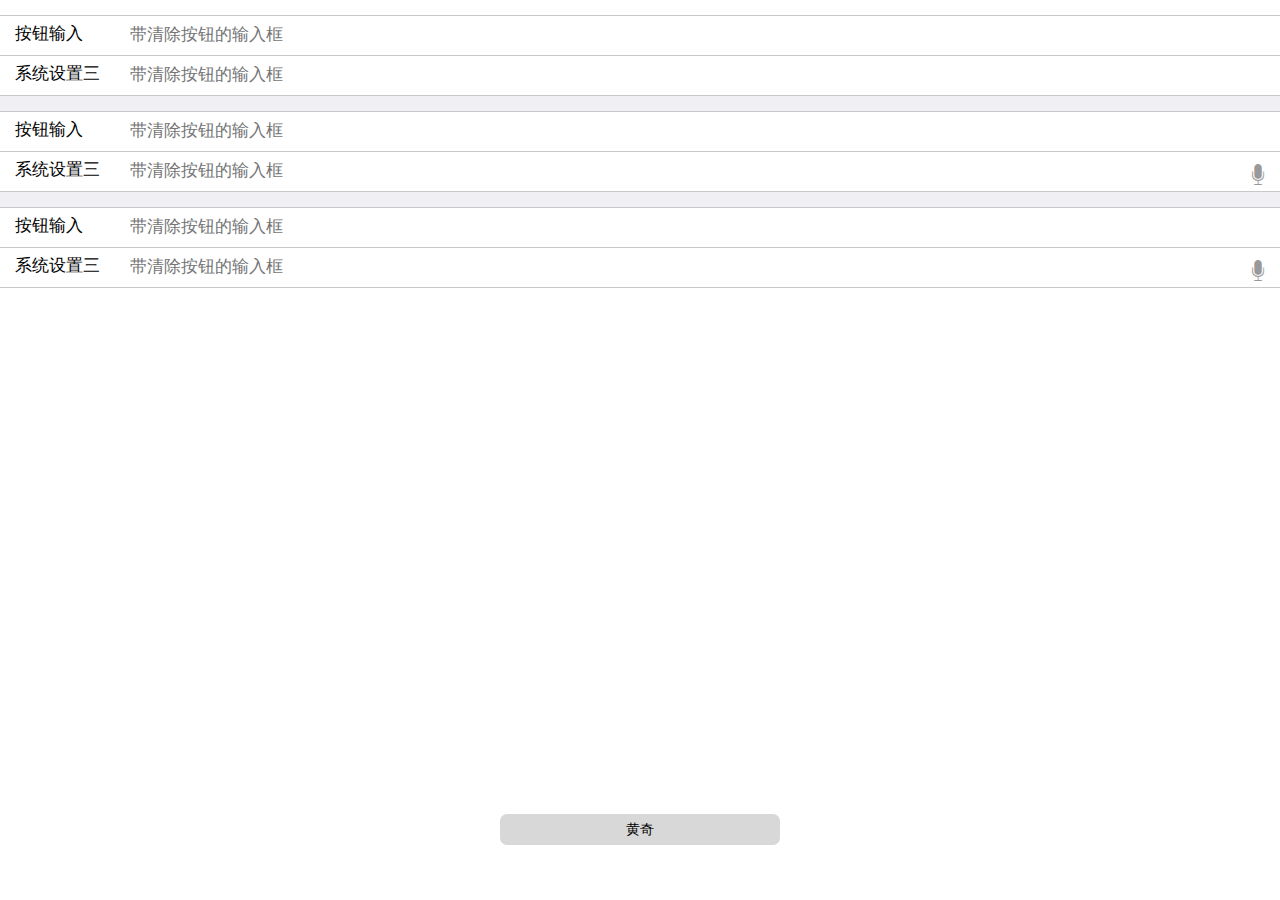
==== test/index.html @ eac15dee "import code" ====
<!DOCTYPE html>
<html>

	<head>
		<meta charset="utf-8">
		<title>Hello NVUI</title>
		<meta name="viewport" content="width=device-width, initial-scale=1,maximum-scale=1, user-scalable=no">
		<meta name="apple-mobile-web-app-capable" content="yes">
		<meta name="apple-mobile-web-app-status-bar-style" content="black">
		<link rel="stylesheet" type="text/css" href="../css/nvui.css">
	</head>

	<body>
		<div class="nvui-form">
			<div class="nvui-form-group">
				<div class="nvui-input-row">
					<label>按钮输入</label>
					<input type="text" class="nvui-input-clear" placeholder="带清除按钮的输入框"></input>			
				</div>
				<div class="nvui-input-row">
					<label>系统设置三</label>
					<input type="text"  class="nvui-input-clear" placeholder="带清除按钮的输入框"></input>			
				</div>
			</div>

			<div class="nvui-form-group">
				<div class="nvui-input-row">
					<label>按钮输入</label>
					<input type="text" class="nvui-input-clear" placeholder="带清除按钮的输入框"></input>			
				</div>
				<div class="nvui-input-row">
					<label>系统设置三</label>
					<input type="text" class="nvui-input-speech" placeholder="带清除按钮的输入框"></input>			
				</div>
			</div>

			<div class="nvui-form-group">
				<div class="nvui-input-row">
					<label>按钮输入</label>
					<input type="text" class="nvui-input-clear" placeholder="带清除按钮的输入框"></input>			
				</div>
				<div class="nvui-input-row">
					<label>系统设置三</label>
					<input type="text" class="nvui-input-speech" placeholder="带清除按钮的输入框"></input>			
				</div>
			</div>
		</div>
		<script src="../js/nvui.js"></script>
		<script>
			$(function(){
				$.toast("黄奇");
			});
		</script>
	</body>

</html>
---- css/nvui.css ----
@font-face {
    font-family: Muiicons;
    font-weight: normal;
    font-style: normal;

    src: url('../fonts/mui.ttf') format('truetype');
}

body{
    font-family:"Microsoft YaHei",Arial,Helvetica,sans-serif,"宋体";
    font-size: 17px;
    line-height: 21px;
    color: #000;
    background-color: #fff;
    padding:0;
    margin:0;
    outline: 0;
    border: 0;
}

.nvui-form {
    margin-top:15px;
    background-color: #efeff4;
}

.nvui-form .nvui-form-group{
    overflow: hidden;
    background-color: #fff;
    margin-bottom: 15px;
    border-bottom: 1px solid #c8c7cc;
}

.nvui-input-row::after{
    position: absolute;
    right: 0;
    left: 0;
    top: 0;
    height: 1px;
    content: '';
    background-color: #c8c7cc;
}

.nvui-input-row
{
    clear: left;
    overflow: hidden;
    position: relative;
	height: 40px;
}

.nvui-input-row label{
    line-height: 1.1;
    float: left;
    padding: 10px 15px;
    position: absolute;
}

.nvui-input-row label~input, 
.nvui-input-row label~select, 
.nvui-input-row label~textarea{
    width: 100%;
    margin-left:130px;
    margin-bottom: 0;
    padding-left: 0;
    border: 0;
}
.nvui-input-row .nvui-btn+input, 
.nvui-input-row label+input, 
.nvui-input-row:last-child {
    background: 0 0;
}
.nvui-input-group input, 
.nvui-input-group textarea {
    margin-bottom: 0;
    border: 0;
    border-radius: 0;
    background-color: transparent;
    -webkit-box-shadow: none;
    box-shadow: none;
}

input[type=color], 
input[type=date], 
input[type=datetime-local], 
input[type=datetime], 
input[type=email], 
input[type=month], 
input[type=number], 
input[type=password], 
input[type=search], 
input[type=tel], 
input[type=text], 
input[type=time], 
input[type=url], 
input[type=week], 
select, textarea {
    line-height: 21px;
    width: 100%;
    height: 40px;
    margin-bottom: 15px;
    padding: 0 15px;
    -webkit-user-select: text;
    border: 1px solid rgba(0,0,0,.2);
    border-radius: 3px;
    outline: 0;
    background-color: #fff;
    -webkit-appearance: none;
}
input, select, textarea {
    font-family: 'Helvetica Neue',Helvetica,sans-serif;
    font-size: 17px;
    -webkit-tap-highlight-color: transparent;
    -webkit-tap-highlight-color: transparent;
}
input {
    line-height: normal;
}
button, input, optgroup, select, textarea {
    font: inherit;
    margin: 0;
    color: inherit;
}

.nvui-icon
{
    font-size: 20px;
    line-height: 30px;

    width: 40px;
    height: 30px;
    margin: 3px;

    text-align: center;
}

.nvui-icon
{
    font-family: Muiicons;
    font-size: 24px;
    font-weight: normal;
    font-style: normal;
    line-height: 1;

    display: inline-block;

    text-decoration: none;

    -webkit-font-smoothing: antialiased;
}
.nvui-input-row .nvui-input-clear ~ .nvui-icon-clear, 
.nvui-input-row .nvui-input-speech ~ .nvui-icon-speech
{
    font-size: 20px;

    position: absolute;
    z-index: 1;
    top: 10px;
    right: 0;

    width: 38px;
    height: 38px;

    text-align: center;

    color: #999;
}

.nvui-input-row .nvui-input-speech ~ .nvui-icon-speech
{
    font-size: 24px;
    top: 8px;
}

.nvui-input-row .nvui-input-clear ~ .nvui-icon-clear ~ .nvui-icon-speech
{
    display: none;
}

.nvui-icon-speech:before {
    content: '\e332';
}
.nvui-icon-clear:before
{
    content: '\e434';
}

.mui-input-range .nvui-tooltip
{
    font-size: 36px;
    line-height: 64px;

    position: absolute;
    z-index: 1;
    top: -70px;

    width: 64px;
    height: 64px;

    text-align: center;

    opacity: .8;
    color: #333;
    border: 1px solid #ddd;
    border-radius: 6px;
    background-color: #fff;
    text-shadow: 0 1px 0 #f3f3f3;
}

.nvui-hidden
{
    display: none !important;
}

.nvui-toast-container
{
    position: fixed;
    z-index: 9999;
    bottom: 50px;
    width: 100%;
}

.nvui-toast-message
{
    font-size: 14px;
    width: 270px;
    margin: 5px auto 5px auto;
    padding: 5px 5px 5px 5px;
    text-align: center;
    color: #000;
    border-radius: 7px;
    background-color: #d8d8d8;
}
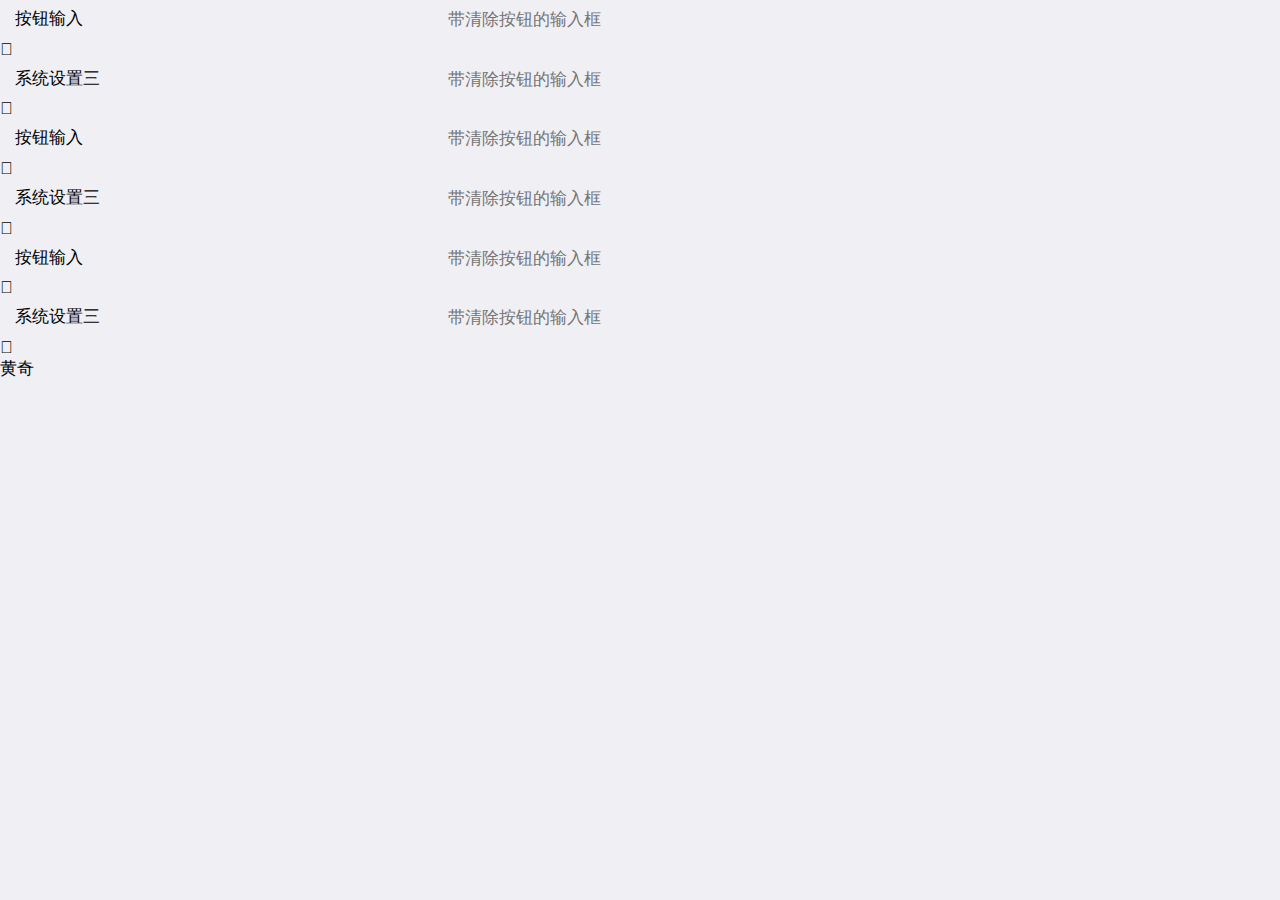
==== commit cd3c59e6: "test html" ====
--- a/test/index.html
+++ b/test/index.html
@@ -8,6 +8,8 @@
 		<meta name="apple-mobile-web-app-capable" content="yes">
 		<meta name="apple-mobile-web-app-status-bar-style" content="black">
 		<link rel="stylesheet" type="text/css" href="../css/nvui.css">
+		<link rel="stylesheet" type="text/css" href="../css/nvui.listpicker.css">
+		<link rel="stylesheet" type="text/css" href="../css/nvui.poppicker.css">
 	</head>
 
 	<body>
@@ -46,6 +48,8 @@
 			</div>
 		</div>
 		<script src="../js/nvui.js"></script>
+		<script src="../js/nvui.listpicker.js"></script>
+		<script src="../js/nvui.poppicker.js"></script>
 		<script>
 			$(function(){
 				$.toast("黄奇");
--- a/css/nvui.css
+++ b/css/nvui.css
@@ -1,190 +1,3031 @@
-@font-face {
-    font-family: Muiicons;
-    font-weight: normal;
-    font-style: normal;
-
-    src: url('../fonts/mui.ttf') format('truetype');
-}
-
-body{
-    font-family:"Microsoft YaHei",Arial,Helvetica,sans-serif,"宋体";
+/*!
+ * =====================================================
+ * nvui v2.0.0 (https://github.com/dcloudio/nvui)
+ * =====================================================
+ */
+
+/*! normalize.css v3.0.1 | MIT License | git.io/normalize */
+html
+{
+    font-family: sans-serif;
+
+    -webkit-text-size-adjust: 100%;
+}
+
+body
+{
+    margin: 0;
+}
+
+article,
+aside,
+details,
+figcaption,
+figure,
+footer,
+header,
+hgroup,
+main,
+nav,
+section,
+summary
+{
+    display: block;
+}
+
+audio,
+canvas,
+progress,
+video
+{
+    display: inline-block;
+
+    vertical-align: baseline;
+}
+
+audio:not([controls])
+{
+    display: none;
+
+    height: 0;
+}
+
+[hidden],
+template
+{
+    display: none;
+}
+
+a
+{
+    background: transparent;
+}
+
+a:active,
+a:hover
+{
+    outline: 0;
+}
+
+abbr[title]
+{
+    border-bottom: 1px dotted;
+}
+
+b,
+strong
+{
+    font-weight: bold;
+}
+
+dfn
+{
+    font-style: italic;
+}
+
+h1
+{
+    font-size: 2em;
+
+    margin: .67em 0;
+}
+
+mark
+{
+    color: #000;
+    background: #ff0;
+}
+
+small
+{
+    font-size: 80%;
+}
+
+sub,
+sup
+{
+    font-size: 75%;
+    line-height: 0;
+
+    position: relative;
+
+    vertical-align: baseline;
+}
+
+sup
+{
+    top: -.5em;
+}
+
+sub
+{
+    bottom: -.25em;
+}
+
+img
+{
+    border: 0;
+}
+
+svg:not(:root)
+{
+    overflow: hidden;
+}
+
+figure
+{
+    margin: 1em 40px;
+}
+
+hr
+{
+    box-sizing: content-box;
+    height: 0;
+}
+
+pre
+{
+    overflow: auto;
+}
+
+code,
+kbd,
+pre,
+samp
+{
+    font-family: monospace, monospace;
+    font-size: 1em;
+}
+
+button,
+input,
+optgroup,
+select,
+textarea
+{
+    font: inherit;
+
+    margin: 0;
+
+    color: inherit;
+}
+
+button
+{
+    overflow: visible;
+}
+
+button,
+select
+{
+    text-transform: none;
+}
+
+button,
+html input[type='button'],
+input[type='reset'],
+input[type='submit']
+{
+    cursor: pointer;
+
+    -webkit-appearance: button;
+}
+
+button[disabled],
+html input[disabled]
+{
+    cursor: default;
+}
+
+input
+{
+    line-height: normal;
+}
+
+input[type='checkbox'],
+input[type='radio']
+{
+    box-sizing: border-box;
+    padding: 0;
+}
+
+input[type='number']::-webkit-inner-spin-button,
+input[type='number']::-webkit-outer-spin-button
+{
+    height: auto;
+}
+
+input[type='search']
+{
+    -webkit-box-sizing: content-box;
+            box-sizing: content-box;
+
+    -webkit-appearance: textfield;
+}
+
+input[type='search']::-webkit-search-cancel-button,
+input[type='search']::-webkit-search-decoration
+{
+    -webkit-appearance: none;
+}
+
+fieldset
+{
+    margin: 0 2px;
+    padding: .35em .625em .75em;
+
+    border: 1px solid #c0c0c0;
+}
+
+legend
+{
+    padding: 0;
+
+    border: 0;
+}
+
+textarea
+{
+    overflow: auto;
+}
+
+optgroup
+{
+    font-weight: bold;
+}
+
+table
+{
+    border-spacing: 0;
+    border-collapse: collapse;
+}
+
+td,
+th
+{
+    padding: 0;
+}
+
+*
+{
+    -webkit-box-sizing: border-box;
+            box-sizing: border-box;
+
+    -webkit-user-select: none;
+
+    outline: none;
+
+    -webkit-tap-highlight-color: transparent;
+    -webkit-tap-highlight-color: transparent;
+}
+
+body
+{
+    font-family: 'Helvetica Neue', Helvetica, sans-serif;
     font-size: 17px;
     line-height: 21px;
+
     color: #000;
+    background-color: #efeff4;
+
+    -webkit-overflow-scrolling: touch;
+}
+
+a
+{
+    text-decoration: none;
+
+    color: #007aff;
+}
+a:active
+{
+    color: #0062cc;
+}
+
+.nvui-content
+{
+    background-color: #efeff4;
+
+    -webkit-overflow-scrolling: touch;
+}
+
+.nvui-bar-nav ~ .nvui-content
+{
+    padding-top: 44px;
+}
+.nvui-bar-nav ~ .nvui-content.nvui-scroll-wrapper .nvui-scrollbar-vertical
+{
+    top: 44px;
+}
+
+.nvui-bar-header-secondary ~ .nvui-content
+{
+    padding-top: 88px;
+}
+.nvui-bar-header-secondary ~ .nvui-content.nvui-scroll-wrapper .nvui-scrollbar-vertical
+{
+    top: 88px;
+}
+
+.nvui-bar-footer ~ .nvui-content
+{
+    padding-bottom: 44px;
+}
+.nvui-bar-footer ~ .nvui-content.nvui-scroll-wrapper .nvui-scrollbar-vertical
+{
+    bottom: 44px;
+}
+
+.nvui-bar-footer-secondary ~ .nvui-content
+{
+    padding-bottom: 88px;
+}
+.nvui-bar-footer-secondary ~ .nvui-content.nvui-scroll-wrapper .nvui-scrollbar-vertical
+{
+    bottom: 88px;
+}
+
+.nvui-bar-tab ~ .nvui-content
+{
+    padding-bottom: 50px;
+}
+.nvui-bar-tab ~ .nvui-content.nvui-scroll-wrapper .nvui-scrollbar-vertical
+{
+    bottom: 50px;
+}
+
+.nvui-bar-footer-secondary-tab ~ .nvui-content
+{
+    padding-bottom: 94px;
+}
+.nvui-bar-footer-secondary-tab ~ .nvui-content.nvui-scroll-wrapper .nvui-scrollbar-vertical
+{
+    bottom: 94px;
+}
+
+.nvui-content-padded
+{
+    margin: 10px;
+}
+
+.nvui-inline
+{
+    display: inline-block;
+
+    vertical-align: top;
+}
+
+.nvui-block
+{
+    display: block !important;
+}
+
+.nvui-visibility
+{
+    visibility: visible !important;
+}
+
+
+
+.nvui-ellipsis
+{
+    overflow: hidden;
+
+    white-space: nowrap;
+    text-overflow: ellipsis;
+}
+
+.nvui-ellipsis-2
+{
+    display: -webkit-box;
+    overflow: hidden;
+
+    white-space: normal !important;
+    text-overflow: ellipsis;
+    word-wrap: break-word;
+
+    -webkit-line-clamp: 2;
+    -webkit-box-orient: vertical;
+}
+
+.nvui-table
+{
+    display: table;
+
+    width: 100%;
+
+    table-layout: fixed;
+}
+
+.nvui-table-cell
+{
+    position: relative;
+
+    display: table-cell;
+}
+
+.nvui-text-left
+{
+    text-align: left !important;
+}
+
+.nvui-text-center
+{
+    text-align: center !important;
+}
+
+.nvui-text-justify
+{
+    text-align: justify !important;
+}
+
+.nvui-text-right
+{
+    text-align: right !important;
+}
+
+.nvui-pull-left
+{
+    float: left;
+}
+
+.nvui-pull-right
+{
+    float: right;
+}
+
+.nvui-list-unstyled
+{
+    padding-left: 0;
+
+    list-style: none;
+}
+
+.nvui-list-inline
+{
+    margin-left: -5px;
+    padding-left: 0;
+
+    list-style: none;
+}
+
+.nvui-list-inline > li
+{
+    display: inline-block;
+
+    padding-right: 5px;
+    padding-left: 5px;
+}
+
+.nvui-clearfix:before, .nvui-clearfix:after
+{
+    display: table;
+
+    content: ' ';
+}
+.nvui-clearfix:after
+{
+    clear: both;
+}
+
+.nvui-bg-primary
+{
+    background-color: #007aff;
+}
+
+.nvui-bg-positive
+{
+    background-color: #4cd964;
+}
+
+.nvui-bg-negative
+{
+    background-color: #dd524d;
+}
+
+.nvui-error
+{
+    margin: 88px 35px;
+    padding: 10px;
+
+    border-radius: 6px;
+    background-color: #bbb;
+}
+
+.nvui-subtitle
+{
+    font-size: 15px;
+}
+
+h1, h2, h3, h4, h5, h6
+{
+    line-height: 1;
+
+    margin-top: 5px;
+    margin-bottom: 5px;
+}
+
+h1, .nvui-h1
+{
+    font-size: 36px;
+}
+
+h2, .nvui-h2
+{
+    font-size: 30px;
+}
+
+h3, .nvui-h3
+{
+    font-size: 24px;
+}
+
+h4, .nvui-h4
+{
+    font-size: 18px;
+}
+
+h5, .nvui-h5
+{
+    font-size: 14px;
+    font-weight: normal;
+
+    color: #8f8f94;
+}
+
+h6, .nvui-h6
+{
+    font-size: 12px;
+    font-weight: normal;
+
+    color: #8f8f94;
+}
+
+p
+{
+    font-size: 14px;
+
+    margin-top: 0;
+    margin-bottom: 10px;
+
+    color: #8f8f94;
+}
+
+.nvui-col-xs-12
+{
+    width: 100%;
+}
+
+.nvui-col-xs-11
+{
+    width: 91.66666667%;
+}
+
+.nvui-col-xs-10
+{
+    width: 83.33333333%;
+}
+
+.nvui-col-xs-9
+{
+    width: 75%;
+}
+
+.nvui-col-xs-8
+{
+    width: 66.66666667%;
+}
+
+.nvui-col-xs-7
+{
+    width: 58.33333333%;
+}
+
+.nvui-col-xs-6
+{
+    width: 50%;
+}
+
+.nvui-col-xs-5
+{
+    width: 41.66666667%;
+}
+
+.nvui-col-xs-4
+{
+    width: 33.33333333%;
+}
+
+.nvui-col-xs-3
+{
+    width: 25%;
+}
+
+.nvui-col-xs-2
+{
+    width: 16.66666667%;
+}
+
+.nvui-col-xs-1
+{
+    width: 8.33333333%;
+}
+
+@media (min-width: 400px)
+{
+    .nvui-col-sm-12
+    {
+        width: 100%;
+    }
+
+    .nvui-col-sm-11
+    {
+        width: 91.66666667%;
+    }
+
+    .nvui-col-sm-10
+    {
+        width: 83.33333333%;
+    }
+
+    .nvui-col-sm-9
+    {
+        width: 75%;
+    }
+
+    .nvui-col-sm-8
+    {
+        width: 66.66666667%;
+    }
+
+    .nvui-col-sm-7
+    {
+        width: 58.33333333%;
+    }
+
+    .nvui-col-sm-6
+    {
+        width: 50%;
+    }
+
+    .nvui-col-sm-5
+    {
+        width: 41.66666667%;
+    }
+
+    .nvui-col-sm-4
+    {
+        width: 33.33333333%;
+    }
+
+    .nvui-col-sm-3
+    {
+        width: 25%;
+    }
+
+    .nvui-col-sm-2
+    {
+        width: 16.66666667%;
+    }
+
+    .nvui-col-sm-1
+    {
+        width: 8.33333333%;
+    }
+}
+.nvui-scroll-wrapper
+{
+    position: absolute;
+    z-index: 1;
+    top: 0;
+    bottom: 0;
+    left: 0;
+
+    overflow: hidden;
+
+    width: 100%;
+
+    -webkit-backface-visibility: hidden;
+}
+
+.nvui-scroll
+{
+    position: absolute;
+    z-index: 1;
+
+    width: 100%;
+
+    -webkit-transform: translateZ(0);
+            transform: translateZ(0);
+
+    -webkit-backface-visibility: hidden;
+}
+
+.nvui-scrollbar
+{
+    position: absolute;
+    z-index: 9998;
+
+    overflow: hidden;
+
+    -webkit-transition: 500ms;
+            transition: 500ms;
+    transform: translateZ(0px);
+    pointer-events: none;
+
+    opacity: 0;
+}
+
+.nvui-scrollbar-vertical
+{
+    top: 0;
+    right: 1px;
+    bottom: 2px;
+
+    width: 4px;
+}
+.nvui-scrollbar-vertical .nvui-scrollbar-indicator
+{
+    width: 100%;
+}
+
+.nvui-scrollbar-horizontal
+{
+    right: 2px;
+    bottom: 0;
+    left: 2px;
+
+    height: 4px;
+}
+.nvui-scrollbar-horizontal .nvui-scrollbar-indicator
+{
+    height: 100%;
+}
+
+.nvui-scrollbar-indicator
+{
+    position: absolute;
+
+    display: block;
+
+    box-sizing: border-box;
+
+    -webkit-transition: .01s cubic-bezier(.1, .57, .1, 1);
+            transition: .01s cubic-bezier(.1, .57, .1, 1);
+    transform: translate(0px, 0px) translateZ(0px);
+
+    border: 1px solid rgba(255, 255, 255, .80196);
+    border-radius: 2px;
+    background: rgba(0, 0, 0, .39804);
+}
+
+.nvui-plus-pullrefresh .nvui-fullscreen .nvui-scroll-wrapper .nvui-scroll-wrapper, .nvui-plus-pullrefresh .nvui-fullscreen .nvui-slider-group .nvui-scroll-wrapper
+{
+    position: absolute;
+    top: 0;
+    bottom: 0;
+    left: 0;
+
+    overflow: hidden;
+
+    width: 100%;
+}
+.nvui-plus-pullrefresh .nvui-fullscreen .nvui-scroll-wrapper .nvui-scroll, .nvui-plus-pullrefresh .nvui-fullscreen .nvui-slider-group .nvui-scroll
+{
+    position: absolute;
+
+    width: 100%;
+}
+.nvui-plus-pullrefresh .nvui-scroll-wrapper, .nvui-plus-pullrefresh .nvui-slider-group
+{
+    position: static;
+    top: auto;
+    bottom: auto;
+    left: auto;
+
+    overflow: auto;
+
+    width: auto;
+}
+.nvui-plus-pullrefresh .nvui-slider-group
+{
+    overflow: visible;
+}
+.nvui-plus-pullrefresh .nvui-scroll
+{
+    position: static;
+
+    width: auto;
+}
+
+.nvui-off-canvas-wrap .nvui-bar
+{
+    position: absolute !important;
+}
+
+.nvui-off-canvas-wrap
+{
+    position: relative;
+    z-index: 1;
+
+    overflow: hidden;
+
+    width: 100%;
+    height: 100%;
+}
+.nvui-off-canvas-wrap .nvui-inner-wrap
+{
+    position: relative;
+    z-index: 1;
+
+    width: 100%;
+    height: 100%;
+}
+.nvui-off-canvas-wrap .nvui-inner-wrap.nvui-transitioning
+{
+    -webkit-transition: -webkit-transform 200ms ease;
+            transition:         transform 200ms ease;
+}
+.nvui-off-canvas-wrap .nvui-inner-wrap .nvui-off-canvas-left
+{
+    -webkit-transform: translate3d(-100%, 0, 0);
+            transform: translate3d(-100%, 0, 0);
+}
+.nvui-off-canvas-wrap .nvui-inner-wrap .nvui-off-canvas-right
+{
+    -webkit-transform: translate3d(100%, 0, 0);
+            transform: translate3d(100%, 0, 0);
+}
+.nvui-off-canvas-wrap.nvui-active
+{
+    overflow: hidden;
+
+    height: 100%;
+}
+.nvui-off-canvas-wrap.nvui-active .nvui-off-canvas-backdrop
+{
+    position: absolute;
+    z-index: 998;
+    top: 0;
+    right: 0;
+    bottom: 0;
+    left: 0;
+
+    display: block;
+
+    transition: background 200ms ease;
+
+    background: rgba(0, 0, 0, .4);
+    box-shadow: -4px 0 4px rgba(0, 0, 0, .5), 4px 0 4px rgba(0, 0, 0, .5);
+
+    -webkit-backface-visibility: hidden;
+    -webkit-tap-highlight-color: transparent;
+}
+.nvui-off-canvas-wrap.nvui-slide-in .nvui-off-canvas-right
+{
+    z-index: 10000 !important;
+
+    -webkit-transform: translate3d(100%, 0px, 0px);
+}
+.nvui-off-canvas-wrap.nvui-slide-in .nvui-off-canvas-left
+{
+    z-index: 10000 !important;
+
+    -webkit-transform: translate3d(-100%, 0px, 0px);
+}
+
+.nvui-off-canvas-left, .nvui-off-canvas-right
+{
+    position: absolute;
+    z-index: -1;
+    top: 0;
+    bottom: 0;
+
+    visibility: hidden;
+
+    box-sizing: content-box;
+    width: 70%;
+    min-height: 100%;
+
+    background: #333;
+
+    -webkit-backface-visibility: hidden;
+    -webkit-overflow-scrolling: touch;
+}
+.nvui-off-canvas-left.nvui-transitioning, .nvui-off-canvas-right.nvui-transitioning
+{
+    -webkit-transition: -webkit-transform 200ms ease;
+            transition:         transform 200ms ease;
+}
+
+.nvui-off-canvas-left
+{
+    left: 0;
+}
+
+.nvui-off-canvas-right
+{
+    right: 0;
+}
+
+.nvui-loading .nvui-spinner
+{
+    display: block;
+
+    margin: 0 auto;
+}
+
+.nvui-spinner
+{
+    display: inline-block;
+
+    width: 24px;
+    height: 24px;
+
+    -webkit-transform-origin: 50%;
+            transform-origin: 50%;
+    -webkit-animation: spinner-spin 1s step-end infinite;
+            animation: spinner-spin 1s step-end infinite;
+}
+
+.nvui-spinner:after
+{
+    display: block;
+
+    width: 100%;
+    height: 100%;
+
+    content: '';
+
+    background-image: url('data:image/svg+xml;charset=utf-8,<svg viewBox=\'0 0 120 120\' xmlns=\'http://www.w3.org/2000/svg\' xmlns:xlink=\'http://www.w3.org/1999/xlink\'><defs><line id=\'l\' x1=\'60\' x2=\'60\' y1=\'7\' y2=\'27\' stroke=\'%236c6c6c\' stroke-width=\'11\' stroke-linecap=\'round\'/></defs><g><use xlink:href=\'%23l\' opacity=\'.27\'/><use xlink:href=\'%23l\' opacity=\'.27\' transform=\'rotate(30 60,60)\'/><use xlink:href=\'%23l\' opacity=\'.27\' transform=\'rotate(60 60,60)\'/><use xlink:href=\'%23l\' opacity=\'.27\' transform=\'rotate(90 60,60)\'/><use xlink:href=\'%23l\' opacity=\'.27\' transform=\'rotate(120 60,60)\'/><use xlink:href=\'%23l\' opacity=\'.27\' transform=\'rotate(150 60,60)\'/><use xlink:href=\'%23l\' opacity=\'.37\' transform=\'rotate(180 60,60)\'/><use xlink:href=\'%23l\' opacity=\'.46\' transform=\'rotate(210 60,60)\'/><use xlink:href=\'%23l\' opacity=\'.56\' transform=\'rotate(240 60,60)\'/><use xlink:href=\'%23l\' opacity=\'.66\' transform=\'rotate(270 60,60)\'/><use xlink:href=\'%23l\' opacity=\'.75\' transform=\'rotate(300 60,60)\'/><use xlink:href=\'%23l\' opacity=\'.85\' transform=\'rotate(330 60,60)\'/></g></svg>');
+    background-repeat: no-repeat;
+    background-position: 50%;
+    background-size: 100%;
+}
+
+.nvui-spinner-white:after
+{
+    background-image: url('data:image/svg+xml;charset=utf-8,<svg viewBox=\'0 0 120 120\' xmlns=\'http://www.w3.org/2000/svg\' xmlns:xlink=\'http://www.w3.org/1999/xlink\'><defs><line id=\'l\' x1=\'60\' x2=\'60\' y1=\'7\' y2=\'27\' stroke=\'%23fff\' stroke-width=\'11\' stroke-linecap=\'round\'/></defs><g><use xlink:href=\'%23l\' opacity=\'.27\'/><use xlink:href=\'%23l\' opacity=\'.27\' transform=\'rotate(30 60,60)\'/><use xlink:href=\'%23l\' opacity=\'.27\' transform=\'rotate(60 60,60)\'/><use xlink:href=\'%23l\' opacity=\'.27\' transform=\'rotate(90 60,60)\'/><use xlink:href=\'%23l\' opacity=\'.27\' transform=\'rotate(120 60,60)\'/><use xlink:href=\'%23l\' opacity=\'.27\' transform=\'rotate(150 60,60)\'/><use xlink:href=\'%23l\' opacity=\'.37\' transform=\'rotate(180 60,60)\'/><use xlink:href=\'%23l\' opacity=\'.46\' transform=\'rotate(210 60,60)\'/><use xlink:href=\'%23l\' opacity=\'.56\' transform=\'rotate(240 60,60)\'/><use xlink:href=\'%23l\' opacity=\'.66\' transform=\'rotate(270 60,60)\'/><use xlink:href=\'%23l\' opacity=\'.75\' transform=\'rotate(300 60,60)\'/><use xlink:href=\'%23l\' opacity=\'.85\' transform=\'rotate(330 60,60)\'/></g></svg>');
+}
+
+@-webkit-keyframes spinner-spin
+{
+    0%
+    {
+        -webkit-transform: rotate(0deg);
+    }
+
+    8.33333333%
+    {
+        -webkit-transform: rotate(30deg);
+    }
+
+    16.66666667%
+    {
+        -webkit-transform: rotate(60deg);
+    }
+
+    25%
+    {
+        -webkit-transform: rotate(90deg);
+    }
+
+    33.33333333%
+    {
+        -webkit-transform: rotate(120deg);
+    }
+
+    41.66666667%
+    {
+        -webkit-transform: rotate(150deg);
+    }
+
+    50%
+    {
+        -webkit-transform: rotate(180deg);
+    }
+
+    58.33333333%
+    {
+        -webkit-transform: rotate(210deg);
+    }
+
+    66.66666667%
+    {
+        -webkit-transform: rotate(240deg);
+    }
+
+    75%
+    {
+        -webkit-transform: rotate(270deg);
+    }
+
+    83.33333333%
+    {
+        -webkit-transform: rotate(300deg);
+    }
+
+    91.66666667%
+    {
+        -webkit-transform: rotate(330deg);
+    }
+
+    100%
+    {
+        -webkit-transform: rotate(360deg);
+    }
+}
+@keyframes spinner-spin
+{
+    0%
+    {
+        transform: rotate(0deg);
+    }
+
+    8.33333333%
+    {
+        transform: rotate(30deg);
+    }
+
+    16.66666667%
+    {
+        transform: rotate(60deg);
+    }
+
+    25%
+    {
+        transform: rotate(90deg);
+    }
+
+    33.33333333%
+    {
+        transform: rotate(120deg);
+    }
+
+    41.66666667%
+    {
+        transform: rotate(150deg);
+    }
+
+    50%
+    {
+        transform: rotate(180deg);
+    }
+
+    58.33333333%
+    {
+        transform: rotate(210deg);
+    }
+
+    66.66666667%
+    {
+        transform: rotate(240deg);
+    }
+
+    75%
+    {
+        transform: rotate(270deg);
+    }
+
+    83.33333333%
+    {
+        transform: rotate(300deg);
+    }
+
+    91.66666667%
+    {
+        transform: rotate(330deg);
+    }
+
+    100%
+    {
+        transform: rotate(360deg);
+    }
+}
+input[type='button'],
+input[type='submit'],
+input[type='reset'],
+button,
+.nvui-btn
+{
+    font-size: 14px;
+    font-weight: 400;
+    line-height: 1.42;
+
+    position: relative;
+
+    display: inline-block;
+
+    margin-bottom: 0;
+    padding: 6px 12px;
+
+    cursor: pointer;
+    -webkit-transition: all;
+            transition: all;
+    -webkit-transition-timing-function: linear;
+            transition-timing-function: linear;
+    -webkit-transition-duration: .2s;
+            transition-duration: .2s;
+    text-align: center;
+    vertical-align: top;
+    white-space: nowrap;
+
+    color: #333;
+    border: 1px solid #ccc;
+    border-radius: 3px;
+    border-top-left-radius: 3px;
+    border-top-right-radius: 3px;
+    border-bottom-right-radius: 3px;
+    border-bottom-left-radius: 3px;
     background-color: #fff;
-    padding:0;
-    margin:0;
-    outline: 0;
+    background-clip: padding-box;
+}
+input[type='button']:enabled:active, input[type='button'].nvui-active:enabled,
+input[type='submit']:enabled:active,
+input[type='submit'].nvui-active:enabled,
+input[type='reset']:enabled:active,
+input[type='reset'].nvui-active:enabled,
+button:enabled:active,
+button.nvui-active:enabled,
+.nvui-btn:enabled:active,
+.nvui-btn.nvui-active:enabled
+{
+    color: #fff;
+    background-color: #929292;
+}
+input[type='button']:disabled, input[type='button'].nvui-disabled,
+input[type='submit']:disabled,
+input[type='submit'].nvui-disabled,
+input[type='reset']:disabled,
+input[type='reset'].nvui-disabled,
+button:disabled,
+button.nvui-disabled,
+.nvui-btn:disabled,
+.nvui-btn.nvui-disabled
+{
+    opacity: .6;
+}
+
+input[type='submit'],
+.nvui-btn-primary, .nvui-btn-blue
+{
+    color: #fff;
+    border: 1px solid #007aff;
+    background-color: #007aff;
+}
+input[type='submit']:enabled:active, input[type='submit'].nvui-active:enabled,
+.nvui-btn-primary:enabled:active,
+.nvui-btn-primary.nvui-active:enabled, .nvui-btn-blue:enabled:active, .nvui-btn-blue.nvui-active:enabled
+{
+    color: #fff;
+    border: 1px solid #0062cc;
+    background-color: #0062cc;
+}
+
+.nvui-btn-positive, .nvui-btn-success, .nvui-btn-green
+{
+    color: #fff;
+    border: 1px solid #4cd964;
+    background-color: #4cd964;
+}
+.nvui-btn-positive:enabled:active, .nvui-btn-positive.nvui-active:enabled, .nvui-btn-success:enabled:active, .nvui-btn-success.nvui-active:enabled, .nvui-btn-green:enabled:active, .nvui-btn-green.nvui-active:enabled
+{
+    color: #fff;
+    border: 1px solid #2ac845;
+    background-color: #2ac845;
+}
+
+.nvui-btn-warning, .nvui-btn-yellow
+{
+    color: #fff;
+    border: 1px solid #f0ad4e;
+    background-color: #f0ad4e;
+}
+.nvui-btn-warning:enabled:active, .nvui-btn-warning.nvui-active:enabled, .nvui-btn-yellow:enabled:active, .nvui-btn-yellow.nvui-active:enabled
+{
+    color: #fff;
+    border: 1px solid #ec971f;
+    background-color: #ec971f;
+}
+
+.nvui-btn-negative, .nvui-btn-danger, .nvui-btn-red
+{
+    color: #fff;
+    border: 1px solid #dd524d;
+    background-color: #dd524d;
+}
+.nvui-btn-negative:enabled:active, .nvui-btn-negative.nvui-active:enabled, .nvui-btn-danger:enabled:active, .nvui-btn-danger.nvui-active:enabled, .nvui-btn-red:enabled:active, .nvui-btn-red.nvui-active:enabled
+{
+    color: #fff;
+    border: 1px solid #cf2d28;
+    background-color: #cf2d28;
+}
+
+.nvui-btn-royal, .nvui-btn-purple
+{
+    color: #fff;
+    border: 1px solid #8a6de9;
+    background-color: #8a6de9;
+}
+.nvui-btn-royal:enabled:active, .nvui-btn-royal.nvui-active:enabled, .nvui-btn-purple:enabled:active, .nvui-btn-purple.nvui-active:enabled
+{
+    color: #fff;
+    border: 1px solid #6641e2;
+    background-color: #6641e2;
+}
+
+.nvui-btn-grey
+{
+    color: #fff;
+    border: 1px solid #c7c7cc;
+    background-color: #c7c7cc;
+}
+.nvui-btn-grey:enabled:active, .nvui-btn-grey.nvui-active:enabled
+{
+    color: #fff;
+    border: 1px solid #acacb4;
+    background-color: #acacb4;
+}
+
+.nvui-btn-outlined
+{
+    background-color: transparent;
+}
+.nvui-btn-outlined.nvui-btn-primary, .nvui-btn-outlined.nvui-btn-blue
+{
+    color: #007aff;
+}
+.nvui-btn-outlined.nvui-btn-positive, .nvui-btn-outlined.nvui-btn-success, .nvui-btn-outlined.nvui-btn-green
+{
+    color: #4cd964;
+}
+.nvui-btn-outlined.nvui-btn-warning, .nvui-btn-outlined.nvui-btn-yellow
+{
+    color: #f0ad4e;
+}
+.nvui-btn-outlined.nvui-btn-negative, .nvui-btn-outlined.nvui-btn-danger, .nvui-btn-outlined.nvui-btn-red
+{
+    color: #dd524d;
+}
+.nvui-btn-outlined.nvui-btn-royal, .nvui-btn-outlined.nvui-btn-purple
+{
+    color: #8a6de9;
+}
+.nvui-btn-outlined.nvui-btn-primary:enabled:active, .nvui-btn-outlined.nvui-btn-blue:enabled:active, .nvui-btn-outlined.nvui-btn-positive:enabled:active, .nvui-btn-outlined.nvui-btn-success:enabled:active, .nvui-btn-outlined.nvui-btn-green:enabled:active, .nvui-btn-outlined.nvui-btn-warning:enabled:active, .nvui-btn-outlined.nvui-btn-yellow:enabled:active, .nvui-btn-outlined.nvui-btn-negative:enabled:active, .nvui-btn-outlined.nvui-btn-danger:enabled:active, .nvui-btn-outlined.nvui-btn-red:enabled:active, .nvui-btn-outlined.nvui-btn-royal:enabled:active, .nvui-btn-outlined.nvui-btn-purple:enabled:active
+{
+    color: #fff;
+}
+
+.nvui-btn-link
+{
+    padding-top: 6px;
+    padding-bottom: 6px;
+
+    color: #007aff;
     border: 0;
-}
-
-.nvui-form {
-    margin-top:15px;
-    background-color: #efeff4;
-}
-
-.nvui-form .nvui-form-group{
-    overflow: hidden;
-    background-color: #fff;
-    margin-bottom: 15px;
-    border-bottom: 1px solid #c8c7cc;
-}
-
-.nvui-input-row::after{
-    position: absolute;
+    background-color: transparent;
+}
+.nvui-btn-link:enabled:active, .nvui-btn-link.nvui-active:enabled
+{
+    color: #0062cc;
+    background-color: transparent;
+}
+
+.nvui-btn-block
+{
+    font-size: 18px;
+
+    display: block;
+
+    width: 100%;
+    margin-bottom: 10px;
+    padding: 15px 0;
+}
+
+.nvui-btn .nvui-badge
+{
+    font-size: 14px;
+
+    margin: -2px -4px -2px 4px;
+
+    background-color: rgba(0, 0, 0, .15);
+}
+
+.nvui-btn .nvui-badge-inverted,
+.nvui-btn:enabled:active .nvui-badge-inverted
+{
+    background-color: transparent;
+}
+
+.nvui-btn-primary:enabled:active .nvui-badge-inverted,
+.nvui-btn-positive:enabled:active .nvui-badge-inverted,
+.nvui-btn-negative:enabled:active .nvui-badge-inverted
+{
+    color: #fff;
+}
+
+.nvui-btn-block .nvui-badge
+{
+    position: absolute;
+    right: 0;
+
+    margin-right: 10px;
+}
+
+.nvui-btn .nvui-icon
+{
+    font-size: inherit;
+}
+
+.nvui-btn.nvui-icon
+{
+    font-size: 14px;
+    line-height: 1.42;
+}
+
+.nvui-btn.nvui-fab
+{
+    width: 56px;
+    height: 56px;
+    padding: 16px;
+
+    border-radius: 50%;
+    outline: none;
+}
+.nvui-btn.nvui-fab.nvui-btn-mini
+{
+    width: 40px;
+    height: 40px;
+    padding: 8px;
+}
+.nvui-btn.nvui-fab .nvui-icon
+{
+    font-size: 24px;
+    line-height: 24px;
+
+    width: 24px;
+    height: 24px;
+}
+
+.nvui-bar
+{
+    position: fixed;
+    z-index: 10;
     right: 0;
     left: 0;
+
+    height: 44px;
+    padding-right: 10px;
+    padding-left: 10px;
+
+    border-bottom: 0;
+    background-color: #f7f7f7;
+    -webkit-box-shadow: 0 0 1px rgba(0, 0, 0, .85);
+            box-shadow: 0 0 1px rgba(0, 0, 0, .85);
+
+    -webkit-backface-visibility: hidden;
+            backface-visibility: hidden;
+}
+
+.nvui-bar .nvui-title
+{
+    right: 40px;
+    left: 40px;
+
+    display: inline-block;
+    overflow: hidden;
+
+    width: auto;
+    margin: 0;
+
+    text-overflow: ellipsis;
+}
+.nvui-bar .nvui-backdrop
+{
+    background: none;
+}
+
+.nvui-bar-header-secondary
+{
+    top: 44px;
+}
+
+.nvui-bar-footer
+{
+    bottom: 0;
+}
+
+.nvui-bar-footer-secondary
+{
+    bottom: 44px;
+}
+
+.nvui-bar-footer-secondary-tab
+{
+    bottom: 50px;
+}
+
+.nvui-bar-footer,
+.nvui-bar-footer-secondary,
+.nvui-bar-footer-secondary-tab
+{
+    border-top: 0;
+}
+
+.nvui-bar-nav
+{
     top: 0;
-    height: 1px;
-    content: '';
-    background-color: #c8c7cc;
-}
-
-.nvui-input-row
-{
-    clear: left;
+
+    -webkit-box-shadow: 0 1px 6px #ccc;
+            box-shadow: 0 1px 6px #ccc;
+}
+.nvui-bar-nav ~ .nvui-content .nvui-anchor
+{
+    display: block;
+    visibility: hidden;
+
+    height: 45px;
+    margin-top: -45px;
+}
+.nvui-bar-nav.nvui-bar .nvui-icon
+{
+    margin-right: -10px;
+    margin-left: -10px;
+    padding-right: 10px;
+    padding-left: 10px;
+}
+
+.nvui-title
+{
+    font-size: 17px;
+    font-weight: 500;
+    line-height: 44px;
+
+    position: absolute;
+
+    display: block;
+
+    width: 100%;
+    margin: 0 -10px;
+    padding: 0;
+
+    text-align: center;
+    white-space: nowrap;
+
+    color: #000;
+}
+
+.nvui-title a
+{
+    color: inherit;
+}
+
+.nvui-bar-tab
+{
+    bottom: 0;
+
+    display: table;
+
+    width: 100%;
+    height: 50px;
+    padding: 0;
+
+    table-layout: fixed;
+
+    border-top: 0;
+    border-bottom: 0;
+
+    -webkit-touch-callout: none;
+}
+.nvui-bar-tab .nvui-tab-item
+{
+    display: table-cell;
     overflow: hidden;
+
+    width: 1%;
+    height: 50px;
+
+    text-align: center;
+    vertical-align: middle;
+    white-space: nowrap;
+    text-overflow: ellipsis;
+
+    color: #929292;
+}
+.nvui-bar-tab .nvui-tab-item.nvui-active
+{
+    color: #007aff;
+}
+.nvui-bar-tab .nvui-tab-item .nvui-icon
+{
+    top: 3px;
+
+    width: 24px;
+    height: 24px;
+    padding-top: 0;
+    padding-bottom: 0;
+}
+.nvui-bar-tab .nvui-tab-item .nvui-icon ~ .nvui-tab-label
+{
+    font-size: 11px;
+
+    display: block;
+    overflow: hidden;
+
+    text-overflow: ellipsis;
+}
+.nvui-bar-tab .nvui-tab-item .nvui-icon:active
+{
+    background: none;
+}
+
+.nvui-focusin > .nvui-bar-nav, .nvui-focusin > .nvui-bar-header-secondary
+{
+    position: absolute;
+}
+
+.nvui-focusin > .nvui-bar ~ .nvui-content
+{
+    padding-bottom: 0;
+}
+
+.nvui-bar .nvui-btn
+{
+    font-weight: 400;
+
     position: relative;
-	height: 40px;
-}
-
-.nvui-input-row label{
-    line-height: 1.1;
-    float: left;
-    padding: 10px 15px;
-    position: absolute;
-}
-
-.nvui-input-row label~input, 
-.nvui-input-row label~select, 
-.nvui-input-row label~textarea{
-    width: 100%;
-    margin-left:130px;
+    z-index: 20;
+    top: 7px;
+
+    margin-top: 0;
+    padding: 6px 12px 7px;
+}
+.nvui-bar .nvui-btn.nvui-pull-right
+{
+    margin-left: 10px;
+}
+.nvui-bar .nvui-btn.nvui-pull-left
+{
+    margin-right: 10px;
+}
+
+.nvui-bar .nvui-btn-link
+{
+    font-size: 16px;
+    line-height: 44px;
+
+    top: 0;
+
+    padding: 0;
+
+    color: #007aff;
+    border: 0;
+}
+.nvui-bar .nvui-btn-link:active, .nvui-bar .nvui-btn-link.nvui-active
+{
+    color: #0062cc;
+}
+
+.nvui-bar .nvui-btn-block
+{
+    font-size: 16px;
+
+    top: 6px;
+
+    margin-bottom: 0;
+    padding: 5px 0;
+}
+
+.nvui-bar .nvui-btn-nav.nvui-pull-left
+{
+    margin-left: -5px;
+}
+.nvui-bar .nvui-btn-nav.nvui-pull-left .nvui-icon-left-nav
+{
+    margin-right: -3px;
+}
+.nvui-bar .nvui-btn-nav.nvui-pull-right
+{
+    margin-right: -5px;
+}
+.nvui-bar .nvui-btn-nav.nvui-pull-right .nvui-icon-right-nav
+{
+    margin-left: -3px;
+}
+.nvui-bar .nvui-btn-nav:active
+{
+    opacity: .3;
+}
+
+.nvui-bar .nvui-icon
+{
+    font-size: 24px;
+
+    position: relative;
+    z-index: 20;
+
+    padding-top: 10px;
+    padding-bottom: 10px;
+}
+.nvui-bar .nvui-icon:active
+{
+    opacity: .3;
+}
+.nvui-bar .nvui-btn .nvui-icon
+{
+    top: 1px;
+
+    margin: 0;
+    padding: 0;
+}
+.nvui-bar .nvui-title .nvui-icon
+{
+    margin: 0;
+    padding: 0;
+}
+.nvui-bar .nvui-title .nvui-icon.nvui-icon-caret
+{
+    top: 4px;
+
+    margin-left: -5px;
+}
+
+.nvui-bar input[type='search']
+{
+    height: 29px;
+    margin: 6px 0;
+}
+
+.nvui-bar .nvui-input-row .nvui-btn
+{
+    padding: 12px 10px;
+}
+
+.nvui-bar .nvui-search:before
+{
+    margin-top: -10px;
+}
+
+.nvui-bar .nvui-input-row .nvui-input-clear ~ .nvui-icon-clear, .nvui-bar .nvui-input-row .nvui-input-speech ~ .nvui-icon-speech
+{
+    top: 0;
+    right: 12px;
+}
+
+.nvui-bar.nvui-bar-header-secondary .nvui-input-row .nvui-input-clear ~ .nvui-icon-clear, .nvui-bar.nvui-bar-header-secondary .nvui-input-row .nvui-input-speech ~ .nvui-icon-speech
+{
+    top: 0;
+    right: 0;
+}
+
+.nvui-bar .nvui-segmented-control
+{
+    top: 7px;
+
+    width: auto;
+    margin: 0 auto;
+}
+
+.nvui-badge
+{
+    font-size: 12px;
+    line-height: 1;
+
+    display: inline-block;
+
+    padding: 3px 6px;
+
+    color: #333;
+    border-radius: 100px;
+    background-color: rgba(0, 0, 0, .15);
+}
+.nvui-badge.nvui-badge-inverted
+{
+    padding: 0 5px 0 0;
+
+    color: #929292;
+    background-color: transparent;
+}
+
+.nvui-badge-primary, .nvui-badge-blue
+{
+    color: #fff;
+    background-color: #007aff;
+}
+.nvui-badge-primary.nvui-badge-inverted, .nvui-badge-blue.nvui-badge-inverted
+{
+    color: #007aff;
+    background-color: transparent;
+}
+
+.nvui-badge-success, .nvui-badge-green
+{
+    color: #fff;
+    background-color: #4cd964;
+}
+.nvui-badge-success.nvui-badge-inverted, .nvui-badge-green.nvui-badge-inverted
+{
+    color: #4cd964;
+    background-color: transparent;
+}
+
+.nvui-badge-warning, .nvui-badge-yellow
+{
+    color: #fff;
+    background-color: #f0ad4e;
+}
+.nvui-badge-warning.nvui-badge-inverted, .nvui-badge-yellow.nvui-badge-inverted
+{
+    color: #f0ad4e;
+    background-color: transparent;
+}
+
+.nvui-badge-danger, .nvui-badge-red
+{
+    color: #fff;
+    background-color: #dd524d;
+}
+.nvui-badge-danger.nvui-badge-inverted, .nvui-badge-red.nvui-badge-inverted
+{
+    color: #dd524d;
+    background-color: transparent;
+}
+
+.nvui-badge-royal, .nvui-badge-purple
+{
+    color: #fff;
+    background-color: #8a6de9;
+}
+.nvui-badge-royal.nvui-badge-inverted, .nvui-badge-purple.nvui-badge-inverted
+{
+    color: #8a6de9;
+    background-color: transparent;
+}
+
+.nvui-icon .nvui-badge
+{
+    font-size: 10px;
+    line-height: 1.4;
+
+    position: absolute;
+    top: -2px;
+    left: 100%;
+
+    margin-left: -10px;
+    padding: 1px 5px;
+
+    color: white;
+    background: red;
+}
+
+.nvui-card
+{
+    overflow: hidden;
+
+    margin: 0 15px;
+
+    border: 1px solid #ddd;
+    border-radius: 6px;
+    background-color: white;
+    background-clip: padding-box;
+}
+
+.nvui-content > .nvui-card:first-child
+{
+    margin-top: 15px;
+}
+
+.nvui-card .nvui-input-group:before, .nvui-card .nvui-input-group:after
+{
+    height: 0;
+}
+.nvui-card .nvui-input-group .nvui-input-row:last-child:before, .nvui-card .nvui-input-group .nvui-input-row:last-child:after
+{
+    height: 0;
+}
+
+.nvui-card .nvui-table-view
+{
+    margin-bottom: 0;
+
+    border-top: 0;
+    border-bottom: 0;
+    border-radius: 6px;
+}
+.nvui-card .nvui-table-view .nvui-table-view-divider:first-child
+{
+    top: 0;
+
+    border-top-left-radius: 6px;
+    border-top-right-radius: 6px;
+}
+.nvui-card .nvui-table-view .nvui-table-view-divider:last-child
+{
+    border-bottom-right-radius: 6px;
+    border-bottom-left-radius: 6px;
+}
+.nvui-card .nvui-table-view:before, .nvui-card .nvui-table-view:after
+{
+    height: 0;
+}
+
+.nvui-card > .nvui-table-view > .nvui-table-view-cell:last-child:before, .nvui-card > .nvui-table-view > .nvui-table-view-cell:last-child:after
+{
+    height: 0;
+}
+
+.nvui-table-view
+{
+    position: relative;
+
+    margin-top: 0;
     margin-bottom: 0;
     padding-left: 0;
+
+    list-style: none;
+
+    background-color: #fff;
+}
+.nvui-table-view:after
+{
+    position: absolute;
+    right: 0;
+    bottom: 0;
+    left: 0;
+
+    height: 1px;
+
+    content: '';
+    -webkit-transform: scaleY(.5);
+            transform: scaleY(.5);
+
+    background-color: #c8c7cc;
+}
+.nvui-table-view:before
+{
+    position: absolute;
+    top: 0;
+    right: 0;
+    left: 0;
+
+    height: 1px;
+
+    content: '';
+    -webkit-transform: scaleY(.5);
+            transform: scaleY(.5);
+
+    background-color: #c8c7cc;
+}
+
+.nvui-table-view-icon .nvui-table-view-cell .nvui-navigate-right .nvui-icon
+{
+    font-size: 20px;
+
+    margin-top: -1px;
+    margin-right: 5px;
+    margin-left: -5px;
+}
+.nvui-table-view-icon .nvui-table-view-cell:after
+{
+    left: 40px;
+}
+
+.nvui-table-view-chevron .nvui-table-view-cell
+{
+    padding-right: 65px;
+}
+.nvui-table-view-chevron .nvui-table-view-cell > a:not(.nvui-btn)
+{
+    margin-right: -65px;
+}
+
+.nvui-table-view-radio .nvui-table-view-cell
+{
+    padding-right: 65px;
+}
+.nvui-table-view-radio .nvui-table-view-cell > a:not(.nvui-btn)
+{
+    margin-right: -65px;
+}
+.nvui-table-view-radio .nvui-table-view-cell .nvui-navigate-right:after
+{
+    font-size: 30px;
+    font-weight: 600;
+
+    right: 9px;
+
+    content: '';
+
+    color: #007aff;
+}
+.nvui-table-view-radio .nvui-table-view-cell.nvui-selected .nvui-navigate-right:after
+{
+    content: '\e472';
+}
+
+.nvui-table-view-inverted
+{
+    color: #fff;
+    background: #333;
+}
+.nvui-table-view-inverted:after
+{
+    position: absolute;
+    right: 0;
+    bottom: 0;
+    left: 0;
+
+    height: 1px;
+
+    content: '';
+    -webkit-transform: scaleY(.5);
+            transform: scaleY(.5);
+
+    background-color: #222;
+}
+.nvui-table-view-inverted:before
+{
+    position: absolute;
+    top: 0;
+    right: 0;
+    left: 0;
+
+    height: 1px;
+
+    content: '';
+    -webkit-transform: scaleY(.5);
+            transform: scaleY(.5);
+
+    background-color: #222;
+}
+.nvui-table-view-inverted .nvui-table-view-cell:after
+{
+    position: absolute;
+    right: 0;
+    bottom: 0;
+    left: 15px;
+
+    height: 1px;
+
+    content: '';
+    -webkit-transform: scaleY(.5);
+            transform: scaleY(.5);
+
+    background-color: #222;
+}
+.nvui-table-view-inverted .nvui-table-view-cell.nvui-active
+{
+    background-color: #242424;
+}
+.nvui-table-view-inverted .nvui-table-view-cell > a:not(.nvui-btn).nvui-active
+{
+    background-color: #242424;
+}
+
+.nvui-table-view-cell
+{
+    position: relative;
+
+    overflow: hidden;
+
+    padding: 11px 15px;
+
+    background-color: inherit;
+
+    -webkit-touch-callout: none;
+}
+.nvui-table-view-cell:after
+{
+    position: absolute;
+    right: 0;
+    bottom: 0;
+    left: 15px;
+
+    height: 1px;
+
+    content: '';
+    -webkit-transform: scaleY(.5);
+            transform: scaleY(.5);
+
+    background-color: #c8c7cc;
+}
+.nvui-table-view-cell.nvui-radio input[type=radio], .nvui-table-view-cell.nvui-checkbox input[type=checkbox]
+{
+    top: 8px;
+}
+.nvui-table-view-cell.nvui-radio.nvui-left, .nvui-table-view-cell.nvui-checkbox.nvui-left
+{
+    padding-left: 58px;
+}
+.nvui-table-view-cell.nvui-active
+{
+    background-color: #eee;
+}
+.nvui-table-view-cell:last-child:before, .nvui-table-view-cell:last-child:after
+{
+    height: 0;
+}
+.nvui-table-view-cell > a:not(.nvui-btn)
+{
+    position: relative;
+
+    display: block;
+    overflow: hidden;
+
+    margin: -11px -15px;
+    padding: inherit;
+
+    white-space: nowrap;
+    text-overflow: ellipsis;
+
+    color: inherit;
+  /*&:active {
+      background-color: #eee;
+  }*/
+}
+.nvui-table-view-cell > a:not(.nvui-btn).nvui-active
+{
+    background-color: #eee;
+}
+.nvui-table-view-cell p
+{
+    margin-bottom: 0;
+}
+
+.nvui-table-view-cell.nvui-transitioning > .nvui-slider-handle, .nvui-table-view-cell.nvui-transitioning > .nvui-slider-left .nvui-btn, .nvui-table-view-cell.nvui-transitioning > .nvui-slider-right .nvui-btn
+{
+    -webkit-transition: -webkit-transform 300ms ease;
+            transition:         transform 300ms ease;
+}
+.nvui-table-view-cell.nvui-active > .nvui-slider-handle
+{
+    background-color: #eee;
+}
+.nvui-table-view-cell > .nvui-slider-handle
+{
+    position: relative;
+
+    background-color: #fff;
+}
+.nvui-table-view-cell > .nvui-slider-handle.nvui-navigate-right:after, .nvui-table-view-cell > .nvui-slider-handle .nvui-navigate-right:after
+{
+    right: 0;
+}
+.nvui-table-view-cell > .nvui-slider-handle, .nvui-table-view-cell > .nvui-slider-left .nvui-btn, .nvui-table-view-cell > .nvui-slider-right .nvui-btn
+{
+    -webkit-transition: -webkit-transform 0ms ease;
+            transition:         transform 0ms ease;
+
+    -webkit-backface-visibility: hidden;
+            backface-visibility: hidden;
+}
+.nvui-table-view-cell > .nvui-slider-left, .nvui-table-view-cell > .nvui-slider-right
+{
+    position: absolute;
+    top: 0;
+
+    display: -webkit-box;
+    display: -webkit-flex;
+    display:         flex;
+
+    height: 100%;
+
+    -webkit-backface-visibility: hidden;
+            backface-visibility: hidden;
+}
+.nvui-table-view-cell > .nvui-slider-left > .nvui-btn, .nvui-table-view-cell > .nvui-slider-right > .nvui-btn
+{
+    position: relative;
+    left: 0;
+
+    display: -webkit-box;
+    display: -webkit-flex;
+    display:         flex;
+
+    padding: 0 30px;
+
+    color: #fff;
     border: 0;
-}
-.nvui-input-row .nvui-btn+input, 
-.nvui-input-row label+input, 
-.nvui-input-row:last-child {
-    background: 0 0;
-}
-.nvui-input-group input, 
-.nvui-input-group textarea {
+    border-radius: 0;
+
+    -webkit-box-align: center;
+    -webkit-align-items: center;
+            align-items: center;
+}
+.nvui-table-view-cell > .nvui-slider-left > .nvui-btn:after, .nvui-table-view-cell > .nvui-slider-right > .nvui-btn:after
+{
+    position: absolute;
+    z-index: -1;
+    top: 0;
+
+    width: 600%;
+    height: 100%;
+
+    content: '';
+
+    background: inherit;
+}
+.nvui-table-view-cell > .nvui-slider-left > .nvui-btn.nvui-icon, .nvui-table-view-cell > .nvui-slider-right > .nvui-btn.nvui-icon
+{
+    font-size: 30px;
+}
+.nvui-table-view-cell > .nvui-slider-right
+{
+    right: 0;
+
+    -webkit-transition: -webkit-transform 0ms ease;
+            transition:         transform 0ms ease;
+    -webkit-transform: translateX(100%);
+            transform: translateX(100%);
+}
+.nvui-table-view-cell > .nvui-slider-left
+{
+    left: 0;
+
+    -webkit-transition: -webkit-transform 0ms ease;
+            transition:         transform 0ms ease;
+    -webkit-transform: translateX(-100%);
+            transform: translateX(-100%);
+}
+.nvui-table-view-cell > .nvui-slider-left > .nvui-btn:after
+{
+    right: 100%;
+
+    margin-right: -1px;
+}
+
+.nvui-table-view-divider
+{
+    font-weight: 500;
+
+    position: relative;
+
+    margin-top: -1px;
+    margin-left: 0;
+    padding-top: 6px;
+    padding-bottom: 6px;
+    padding-left: 15px;
+
+    color: #999;
+    background-color: #fafafa;
+}
+.nvui-table-view-divider:after
+{
+    position: absolute;
+    right: 0;
+    bottom: 0;
+    left: 0;
+
+    height: 1px;
+
+    content: '';
+    -webkit-transform: scaleY(.5);
+            transform: scaleY(.5);
+
+    background-color: #c8c7cc;
+}
+.nvui-table-view-divider:before
+{
+    position: absolute;
+    top: 0;
+    right: 0;
+    left: 0;
+
+    height: 1px;
+
+    content: '';
+    -webkit-transform: scaleY(.5);
+            transform: scaleY(.5);
+
+    background-color: #c8c7cc;
+}
+
+.nvui-table-view .nvui-media,
+.nvui-table-view .nvui-media-body
+{
+    overflow: hidden;
+}
+
+.nvui-table-view .nvui-media-large .nvui-media-object
+{
+    line-height: 80px;
+
+    max-width: 80px;
+    height: 80px;
+}
+.nvui-table-view .nvui-media .nvui-subtitle
+{
+    color: #000;
+}
+.nvui-table-view .nvui-media-object
+{
+    line-height: 42px;
+
+    max-width: 42px;
+    height: 42px;
+}
+.nvui-table-view .nvui-media-object.nvui-pull-left
+{
+    margin-right: 10px;
+}
+.nvui-table-view .nvui-media-object.nvui-pull-right
+{
+    margin-left: 10px;
+}
+.nvui-table-view .nvui-table-view-cell.nvui-media-icon .nvui-media-object
+{
+    line-height: 29px;
+
+    max-width: 29px;
+    height: 29px;
+    margin: -4px 0;
+}
+.nvui-table-view .nvui-table-view-cell.nvui-media-icon .nvui-media-object img
+{
+    line-height: 29px;
+
+    max-width: 29px;
+    height: 29px;
+}
+.nvui-table-view .nvui-table-view-cell.nvui-media-icon .nvui-media-object.nvui-pull-left
+{
+    margin-right: 10px;
+}
+.nvui-table-view .nvui-table-view-cell.nvui-media-icon .nvui-media-object .nvui-icon
+{
+    font-size: 29px;
+}
+.nvui-table-view .nvui-table-view-cell.nvui-media-icon .nvui-media-body:after
+{
+    position: absolute;
+    right: 0;
+    bottom: 0;
+    left: 55px;
+
+    height: 1px;
+
+    content: '';
+    -webkit-transform: scaleY(.5);
+            transform: scaleY(.5);
+
+    background-color: #c8c7cc;
+}
+.nvui-table-view .nvui-table-view-cell.nvui-media-icon:after
+{
+    height: 0 !important;
+}
+
+.nvui-table-view.nvui-unfold .nvui-table-view-cell.nvui-collapse .nvui-table-view
+{
+    display: block;
+}
+.nvui-table-view.nvui-unfold .nvui-table-view-cell.nvui-collapse .nvui-table-view:before, .nvui-table-view.nvui-unfold .nvui-table-view-cell.nvui-collapse .nvui-table-view:after
+{
+    height: 0 !important;
+}
+.nvui-table-view.nvui-unfold .nvui-table-view-cell.nvui-media-icon.nvui-collapse .nvui-media-body:after
+{
+    position: absolute;
+    right: 0;
+    bottom: 0;
+    left: 70px;
+
+    height: 1px;
+
+    content: '';
+    -webkit-transform: scaleY(.5);
+            transform: scaleY(.5);
+
+    background-color: #c8c7cc;
+}
+
+.nvui-table-view-cell > .nvui-btn,
+.nvui-table-view-cell > .nvui-badge,
+.nvui-table-view-cell > .nvui-switch,
+.nvui-table-view-cell > a > .nvui-btn,
+.nvui-table-view-cell > a > .nvui-badge,
+.nvui-table-view-cell > a > .nvui-switch
+{
+    position: absolute;
+    top: 50%;
+    right: 15px;
+
+    -webkit-transform: translateY(-50%);
+            transform: translateY(-50%);
+}
+.nvui-table-view-cell .nvui-navigate-left > .nvui-btn,
+.nvui-table-view-cell .nvui-navigate-left > .nvui-badge,
+.nvui-table-view-cell .nvui-navigate-left > .nvui-switch,
+.nvui-table-view-cell .nvui-navigate-right > .nvui-btn,
+.nvui-table-view-cell .nvui-navigate-right > .nvui-badge,
+.nvui-table-view-cell .nvui-navigate-right > .nvui-switch,
+.nvui-table-view-cell .nvui-push-left > .nvui-btn,
+.nvui-table-view-cell .nvui-push-left > .nvui-badge,
+.nvui-table-view-cell .nvui-push-left > .nvui-switch,
+.nvui-table-view-cell .nvui-push-right > .nvui-btn,
+.nvui-table-view-cell .nvui-push-right > .nvui-badge,
+.nvui-table-view-cell .nvui-push-right > .nvui-switch,
+.nvui-table-view-cell > a .nvui-navigate-left > .nvui-btn,
+.nvui-table-view-cell > a .nvui-navigate-left > .nvui-badge,
+.nvui-table-view-cell > a .nvui-navigate-left > .nvui-switch,
+.nvui-table-view-cell > a .nvui-navigate-right > .nvui-btn,
+.nvui-table-view-cell > a .nvui-navigate-right > .nvui-badge,
+.nvui-table-view-cell > a .nvui-navigate-right > .nvui-switch,
+.nvui-table-view-cell > a .nvui-push-left > .nvui-btn,
+.nvui-table-view-cell > a .nvui-push-left > .nvui-badge,
+.nvui-table-view-cell > a .nvui-push-left > .nvui-switch,
+.nvui-table-view-cell > a .nvui-push-right > .nvui-btn,
+.nvui-table-view-cell > a .nvui-push-right > .nvui-badge,
+.nvui-table-view-cell > a .nvui-push-right > .nvui-switch
+{
+    right: 35px;
+}
+
+.nvui-content > .nvui-table-view:first-child
+{
+    margin-top: 15px;
+}
+
+.nvui-table-view-cell.nvui-collapse .nvui-table-view:after
+{
+    left: 15px;
+}
+.nvui-table-view-cell.nvui-collapse > .nvui-navigate-right:after, .nvui-table-view-cell.nvui-collapse > .nvui-push-right:after
+{
+    content: '\e581';
+}
+.nvui-table-view-cell.nvui-collapse.nvui-active .nvui-table-view, .nvui-table-view-cell.nvui-collapse.nvui-active .nvui-collapse-content
+{
+    display: block;
+}
+.nvui-table-view-cell.nvui-collapse.nvui-active > .nvui-navigate-right:after, .nvui-table-view-cell.nvui-collapse.nvui-active > .nvui-push-right:after
+{
+    content: '\e580';
+}
+.nvui-table-view-cell.nvui-collapse .nvui-collapse-content
+{
+    position: relative;
+
+    display: none;
+    overflow: hidden;
+
+    margin: 11px -15px -11px;
+    padding: 8px 15px;
+
+    -webkit-transition: height .35s ease;
+         -o-transition: height .35s ease;
+            transition: height .35s ease;
+
+    border: 1px solid #ddd;
+    background: white;
+}
+.nvui-table-view-cell.nvui-collapse .nvui-collapse-content > .nvui-input-group, .nvui-table-view-cell.nvui-collapse .nvui-collapse-content > .nvui-slider
+{
+    width: auto;
+    height: auto;
+    margin: -8px -15px;
+}
+.nvui-table-view-cell.nvui-collapse .nvui-collapse-content > .nvui-slider
+{
+    margin: -8px -16px;
+}
+.nvui-table-view-cell.nvui-collapse .nvui-table-view
+{
+    display: none;
+
+    margin-top: 11px;
+    margin-right: -15px;
+    margin-bottom: -11px;
+    margin-left: -15px;
+
+    border: 0;
+}
+.nvui-table-view-cell.nvui-collapse .nvui-table-view.nvui-table-view-chevron
+{
+    margin-right: -65px;
+}
+.nvui-table-view-cell.nvui-collapse .nvui-table-view .nvui-table-view-cell
+{
+    padding-left: 31px;
+
+    background-position: 31px 100%;
+}
+.nvui-table-view-cell.nvui-collapse .nvui-table-view .nvui-table-view-cell:after
+{
+    position: absolute;
+    right: 0;
+    bottom: 0;
+    left: 30px;
+
+    height: 1px;
+
+    content: '';
+    -webkit-transform: scaleY(.5);
+            transform: scaleY(.5);
+
+    background-color: #c8c7cc;
+}
+
+.nvui-table-view.nvui-grid-view
+{
+    font-size: 0;
+
+    display: block;
+
+    width: 100%;
+    padding: 0 10px 10px 0;
+
+    white-space: normal;
+}
+.nvui-table-view.nvui-grid-view .nvui-table-view-cell
+{
+    font-size: 17px;
+
+    display: inline-block;
+
+    margin-right: -4px;
+    padding: 10px 0 0 14px;
+
+    text-align: center;
+    vertical-align: middle;
+
+    background: none;
+}
+.nvui-table-view.nvui-grid-view .nvui-table-view-cell .nvui-media-object
+{
+    width: 100%;
+    max-width: 100%;
+    height: auto;
+}
+.nvui-table-view.nvui-grid-view .nvui-table-view-cell > a:not(.nvui-btn)
+{
+    margin: -10px 0 0 -14px;
+}
+.nvui-table-view.nvui-grid-view .nvui-table-view-cell > a:not(.nvui-btn):active, .nvui-table-view.nvui-grid-view .nvui-table-view-cell > a:not(.nvui-btn).nvui-active
+{
+    background: none;
+}
+.nvui-table-view.nvui-grid-view .nvui-table-view-cell .nvui-media-body
+{
+    font-size: 15px;
+    line-height: 15px;
+
+    display: block;
+
+    width: 100%;
+    height: 15px;
+    margin-top: 8px;
+
+    text-overflow: ellipsis;
+
+    color: #333;
+}
+.nvui-table-view.nvui-grid-view .nvui-table-view-cell:before, .nvui-table-view.nvui-grid-view .nvui-table-view-cell:after
+{
+    height: 0;
+}
+
+.nvui-grid-view.nvui-grid-9
+{
+    padding: 1px 0 1px 0;
+    padding-right: 0;
+
+    background-color: #f2f2f2;
+}
+.nvui-grid-view.nvui-grid-9 .nvui-table-view-cell
+{
+    margin: -1px 0 0 -1px;
+    padding: 11px 15px;
+
+    vertical-align: top;
+
+    border-top: 1px solid #eee;
+    border-left: 1px solid #eee;
+}
+.nvui-grid-view.nvui-grid-9 .nvui-table-view-cell.nvui-active
+{
+    background-color: #eee;
+}
+.nvui-grid-view.nvui-grid-9 .nvui-table-view-cell > a:not(.nvui-btn)
+{
+    margin: 0;
+    padding: 10px 0;
+}
+.nvui-grid-view.nvui-grid-9:before
+{
+    height: 0;
+}
+.nvui-grid-view.nvui-grid-9 .nvui-media
+{
+    color: #797979;
+}
+.nvui-grid-view.nvui-grid-9 .nvui-media .nvui-icon
+{
+    font-size: 2.4em;
+
+    position: relative;
+}
+
+.nvui-slider-cell
+{
+    position: relative;
+}
+.nvui-slider-cell > .nvui-slider-handle
+{
+    z-index: 1;
+}
+.nvui-slider-cell > .nvui-slider-left, .nvui-slider-cell > .nvui-slider-right
+{
+    position: absolute;
+    z-index: 0;
+    top: 0;
+    bottom: 0;
+}
+.nvui-slider-cell > .nvui-slider-left
+{
+    left: 0;
+}
+.nvui-slider-cell > .nvui-slider-right
+{
+    right: 0;
+}
+
+input,
+textarea,
+select
+{
+    font-family: 'Helvetica Neue', Helvetica, sans-serif;
+    font-size: 17px;
+
+    -webkit-tap-highlight-color: transparent;
+    -webkit-tap-highlight-color: transparent;
+}
+input:focus,
+textarea:focus,
+select:focus
+{
+    -webkit-tap-highlight-color: transparent;
+    -webkit-tap-highlight-color: transparent;
+    -webkit-user-modify: read-write-plaintext-only;
+}
+
+select,
+textarea,
+input[type='text'],
+input[type='search'],
+input[type='password'],
+input[type='datetime'],
+input[type='datetime-local'],
+input[type='date'],
+input[type='month'],
+input[type='time'],
+input[type='week'],
+input[type='number'],
+input[type='email'],
+input[type='url'],
+input[type='tel'],
+input[type='color']
+{
+    line-height: 21px;
+
+    width: 100%;
+    height: 40px;
+    margin-bottom: 15px;
+    padding: 10px 15px;
+
+    -webkit-user-select: text;
+
+    border: 1px solid rgba(0, 0, 0, .2);
+    border-radius: 3px;
+    outline: none;
+    background-color: #fff;
+
+    -webkit-appearance: none;
+}
+
+input[type=number]::-webkit-inner-spin-button,
+input[type=number]::-webkit-outer-spin-button
+{
+    margin: 0;
+
+    -webkit-appearance: none;
+}
+
+input[type='search']
+{
+    font-size: 16px;
+
+    -webkit-box-sizing: border-box;
+            box-sizing: border-box;
+    height: 34px;
+
+    text-align: center;
+
+    border: 0;
+    border-radius: 6px;
+    background-color: rgba(0, 0, 0, .1);
+}
+
+input[type='search']:focus
+{
+    text-align: left;
+}
+
+textarea
+{
+    height: auto;
+
+    resize: none;
+}
+
+select
+{
+    font-size: 14px;
+
+    height: auto;
+    margin-top: 1px;
+
+    border: 0 !important;
+    background-color: #fff;
+}
+select:focus
+{
+    -webkit-user-modify: read-only;
+}
+
+.nvui-input-group
+{
+    position: relative;
+
+    padding: 0;
+
+    border: 0;
+    background-color: #fff;
+}
+.nvui-input-group:after
+{
+    position: absolute;
+    right: 0;
+    bottom: 0;
+    left: 0;
+
+    height: 1px;
+
+    content: '';
+    -webkit-transform: scaleY(.5);
+            transform: scaleY(.5);
+
+    background-color: #c8c7cc;
+}
+.nvui-input-group:before
+{
+    position: absolute;
+    top: 0;
+    right: 0;
+    left: 0;
+
+    height: 1px;
+
+    content: '';
+    -webkit-transform: scaleY(.5);
+            transform: scaleY(.5);
+
+    background-color: #c8c7cc;
+}
+
+.nvui-input-group input,
+.nvui-input-group textarea
+{
     margin-bottom: 0;
+
     border: 0;
     border-radius: 0;
     background-color: transparent;
     -webkit-box-shadow: none;
-    box-shadow: none;
-}
-
-input[type=color], 
-input[type=date], 
-input[type=datetime-local], 
-input[type=datetime], 
-input[type=email], 
-input[type=month], 
-input[type=number], 
-input[type=password], 
-input[type=search], 
-input[type=tel], 
-input[type=text], 
-input[type=time], 
-input[type=url], 
-input[type=week], 
-select, textarea {
-    line-height: 21px;
+            box-shadow: none;
+}
+
+.nvui-input-group input[type='search']
+{
+    background: none;
+}
+
+.nvui-input-group input:last-child
+{
+    background-image: none;
+}
+
+
+.nvui-input-row select
+{
+    font-size: 17px;
+
+    height: 37px;
+    padding: 0;
+}
+
+.nvui-input-row:last-child,
+.nvui-input-row label + input, .nvui-input-row .nvui-btn + input
+{
+    background: none;
+}
+
+.nvui-input-group .nvui-input-row
+{
+    height: 40px;
+}
+.nvui-input-group .nvui-input-row:after
+{
+    position: absolute;
+    right: 0;
+    bottom: 0;
+    left: 15px;
+
+    height: 1px;
+
+    content: '';
+    -webkit-transform: scaleY(.5);
+            transform: scaleY(.5);
+
+    background-color: #c8c7cc;
+}
+
+.nvui-input-row label
+{
+    font-family: 'Helvetica Neue', Helvetica, sans-serif;
+    line-height: 1.1;
+
+    float: left;
+
+    width: 35%;
+    padding: 10px 15px;
+}
+
+.nvui-input-row label ~ input, .nvui-input-row label ~ select, .nvui-input-row label ~ textarea
+{
+    float: right;
+
+    width: 65%;
+    margin-bottom: 0;
+    padding-left: 0;
+
+    border: 0;
+}
+
+.nvui-input-row .nvui-btn
+{
+    font-family: 'Helvetica Neue', Helvetica, sans-serif;
+    line-height: 1.1;
+
+    float: right;
+
+    width: 15%;
+    padding: 10px 15px;
+}
+
+.nvui-input-row .nvui-btn ~ input, .nvui-input-row .nvui-btn ~ select, .nvui-input-row .nvui-btn ~ textarea
+{
+    float: left;
+
+    width: 85%;
+    margin-bottom: 0;
+    padding-left: 0;
+
+    border: 0;
+}
+
+.nvui-button-row
+{
+    position: relative;
+
+    padding-top: 5px;
+
+    text-align: center;
+}
+
+.nvui-input-group .nvui-button-row
+{
+    height: 45px;
+}
+
+
+.nvui-input-row.nvui-input-range
+{
+    overflow: visible;
+
+    padding-right: 20px;
+}
+.nvui-input-row .nvui-inline
+{
+    padding: 8px 0;
+}
+
+
+
+.nvui-input-row .nvui-input-clear ~ .nvui-icon-clear.nvui-hidden ~ .nvui-icon-speech
+{
+    display: inline-block;
+}
+.nvui-input-row .nvui-icon-speech ~ .nvui-placeholder
+{
+    right: 38px;
+}
+.nvui-input-row.nvui-search .nvui-icon-clear
+{
+    top: 7px;
+}
+.nvui-input-row.nvui-search .nvui-icon-speech
+{
+    top: 5px;
+}
+
+.nvui-radio, .nvui-checkbox
+{
+    position: relative;
+}
+.nvui-radio label, .nvui-checkbox label
+{
+    display: inline-block;
+    float: none;
+
     width: 100%;
-    height: 40px;
-    margin-bottom: 15px;
-    padding: 0 15px;
-    -webkit-user-select: text;
-    border: 1px solid rgba(0,0,0,.2);
+    padding-right: 58px;
+}
+
+.nvui-radio.nvui-left input[type='radio'], .nvui-checkbox.nvui-left input[type='checkbox']
+{
+    left: 20px;
+}
+
+.nvui-radio.nvui-left label, .nvui-checkbox.nvui-left label
+{
+    padding-right: 15px;
+    padding-left: 58px;
+}
+
+.nvui-radio input[type='radio'], .nvui-checkbox input[type='checkbox']
+{
+    position: absolute;
+    top: 4px;
+    right: 20px;
+
+    display: inline-block;
+
+    width: 28px;
+    height: 26px;
+
+    border: 0;
+    outline: 0 !important;
+    background-color: transparent;
+
+    -webkit-appearance: none;
+}
+.nvui-radio input[type='radio'][disabled]:before, .nvui-checkbox input[type='checkbox'][disabled]:before
+{
+    opacity: .3;
+}
+.nvui-radio input[type='radio']:before, .nvui-checkbox input[type='checkbox']:before
+{
+    font-family: nvuiicons;
+    font-size: 28px;
+    font-weight: normal;
+    line-height: 1;
+
+    text-decoration: none;
+
+    color: #aaa;
+    border-radius: 0;
+    background: none;
+
+    -webkit-font-smoothing: antialiased;
+}
+.nvui-radio input[type='radio']:checked:before, .nvui-checkbox input[type='checkbox']:checked:before
+{
+    color: #007aff;
+}
+
+.nvui-radio.nvui-disabled label, .nvui-radio label.nvui-disabled, .nvui-checkbox.nvui-disabled label, .nvui-checkbox label.nvui-disabled
+{
+    opacity: .4;
+}
+
+.nvui-radio input[type='radio']:before
+{
+    content: '\e411';
+}
+
+.nvui-radio input[type='radio']:checked:before
+{
+    content: '\e441';
+}
+
+.nvui-checkbox input[type='checkbox']:before
+{
+    content: '\e411';
+}
+
+.nvui-checkbox input[type='checkbox']:checked:before
+{
+    content: '\e442';
+}
+
+.nvui-select
+{
+    position: relative;
+}
+
+.nvui-select:before
+{
+    font-family: nvuiicons;
+
+    position: absolute;
+    top: 8px;
+    right: 21px;
+
+    content: '\e581';
+
+    color: rgba(170, 170, 170, .6);
+}
+
+.nvui-input-row .nvui-switch
+{
+    float: right;
+
+    margin-top: 5px;
+    margin-right: 20px;
+}
+
+.nvui-input-range
+{
+  /*input[type="range"] {
+      -webkit-appearance: none;
+      background: #999;
+      height: 36px;
+      border-radius: 1px;
+      overflow: hidden;
+      margin-top: 2px;
+      margin-bottom: 2px;
+      outline:none;
+      position:relative;
+      width:100%;
+  }*/
+  /*input[type='range']::-webkit-slider-thumb {
+      -webkit-appearance: none!important;
+      opacity: 0.5;
+      height:28px;
+      width:28px;
+      border-radius: 50%;
+      background:#00b7fb;
+      position: relative;
+      pointer-events: none;
+      -webkit-box-sizing: border-box;
+      box-sizing: border-box;
+      &:before{
+          position: absolute;
+          top: 13px;
+          left: -2000px;
+          width: 2000px;
+          height: 2px;
+          background: #00b7fb;
+          content:' ';
+      }
+  }*/
+}
+.nvui-input-range input[type='range']
+{
+    position: relative;
+
+    width: 100%;
+    height: 2px;
+    margin: 17px 0;
+    padding: 0;
+
+    cursor: pointer;
+
+    border: 0;
     border-radius: 3px;
-    outline: 0;
-    background-color: #fff;
-    -webkit-appearance: none;
-}
-input, select, textarea {
-    font-family: 'Helvetica Neue',Helvetica,sans-serif;
-    font-size: 17px;
-    -webkit-tap-highlight-color: transparent;
-    -webkit-tap-highlight-color: transparent;
-}
-input {
-    line-height: normal;
-}
-button, input, optgroup, select, textarea {
-    font: inherit;
-    margin: 0;
-    color: inherit;
-}
-
-.nvui-icon
-{
-    font-size: 20px;
-    line-height: 30px;
-
-    width: 40px;
-    height: 30px;
-    margin: 3px;
-
-    text-align: center;
-}
-
-.nvui-icon
-{
-    font-family: Muiicons;
-    font-size: 24px;
-    font-weight: normal;
-    font-style: normal;
-    line-height: 1;
-
-    display: inline-block;
-
-    text-decoration: none;
-
-    -webkit-font-smoothing: antialiased;
-}
-.nvui-input-row .nvui-input-clear ~ .nvui-icon-clear, 
-.nvui-input-row .nvui-input-speech ~ .nvui-icon-speech
-{
-    font-size: 20px;
-
-    position: absolute;
-    z-index: 1;
-    top: 10px;
-    right: 0;
-
-    width: 38px;
-    height: 38px;
-
-    text-align: center;
-
-    color: #999;
-}
-
-.nvui-input-row .nvui-input-speech ~ .nvui-icon-speech
-{
-    font-size: 24px;
-    top: 8px;
-}
-
-.nvui-input-row .nvui-input-clear ~ .nvui-icon-clear ~ .nvui-icon-speech
-{
-    display: none;
-}
-
-.nvui-icon-speech:before {
-    content: '\e332';
-}
-.nvui-icon-clear:before
-{
-    content: '\e434';
-}
-
-.mui-input-range .nvui-tooltip
+    outline: none;
+    background-color: #999;
+
+    -webkit-appearance: none !important;
+}
+.nvui-input-range input[type='range']::-webkit-slider-thumb
+{
+    width: 28px;
+    height: 28px;
+
+    border-color: #0062cc;
+    border-radius: 50%;
+    background-color: #007aff;
+    background-clip: padding-box;
+
+    -webkit-appearance: none !important;
+}
+.nvui-input-range label ~ input[type='range']
+{
+    width: 65%;
+}
+.nvui-input-range .nvui-tooltip
 {
     font-size: 36px;
     line-height: 64px;
@@ -206,27 +3047,1739 @@
     text-shadow: 0 1px 0 #f3f3f3;
 }
 
-.nvui-hidden
+.nvui-search
+{
+    position: relative;
+}
+.nvui-search input[type='search']
+{
+    padding-left: 30px;
+}
+.nvui-search .nvui-placeholder
+{
+    font-size: 16px;
+    line-height: 34px;
+
+    position: absolute;
+    z-index: 1;
+    top: 0;
+    right: 0;
+    bottom: 0;
+    left: 0;
+
+    display: inline-block;
+
+    height: 34px;
+
+    text-align: center;
+
+    color: #999;
+    border: 0;
+    border-radius: 6px;
+    background: none;
+}
+.nvui-search .nvui-placeholder .nvui-icon
+{
+    font-size: 20px;
+
+    color: #333;
+}
+.nvui-search:before
+{
+    font-family: nvuiicons;
+    font-size: 20px;
+    font-weight: normal;
+
+    position: absolute;
+    top: 50%;
+    right: 50%;
+
+    display: none;
+
+    margin-top: -18px;
+    margin-right: 31px;
+
+    content: '\e466';
+}
+.nvui-search.nvui-active:before
+{
+    font-size: 20px;
+
+    right: auto;
+    left: 5px;
+
+    display: block;
+
+    margin-right: 0;
+}
+.nvui-search.nvui-active input[type='search']
+{
+    text-align: left;
+}
+.nvui-search.nvui-active .nvui-placeholder
+{
+    display: none;
+}
+
+.nvui-segmented-control
+{
+    font-size: 15px;
+    font-weight: 400;
+
+    position: relative;
+
+    display: table;
+    overflow: hidden;
+
+    width: 100%;
+
+    table-layout: fixed;
+
+    border: 1px solid #007aff;
+    border-radius: 3px;
+    background-color: transparent;
+
+    -webkit-touch-callout: none;
+}
+.nvui-segmented-control.nvui-scroll-wrapper
+{
+    height: 38px;
+}
+.nvui-segmented-control.nvui-scroll-wrapper .nvui-scroll
+{
+    width: auto;
+    height: 40px;
+
+    white-space: nowrap;
+}
+.nvui-segmented-control.nvui-scroll-wrapper .nvui-control-item
+{
+    display: inline-block;
+
+    width: auto;
+    padding: 0 20px;
+
+    border: 0;
+}
+.nvui-segmented-control .nvui-control-item
+{
+    line-height: 38px;
+
+    display: table-cell;
+    overflow: hidden;
+
+    width: 1%;
+
+    -webkit-transition: background-color .1s linear;
+            transition: background-color .1s linear;
+    text-align: center;
+    white-space: nowrap;
+    text-overflow: ellipsis;
+
+    color: #007aff;
+    border-color: #007aff;
+    border-left: 1px solid #007aff;
+}
+.nvui-segmented-control .nvui-control-item:first-child
+{
+    border-left-width: 0;
+}
+.nvui-segmented-control .nvui-control-item.nvui-active
+{
+    color: #fff;
+    background-color: #007aff;
+}
+.nvui-segmented-control.nvui-segmented-control-inverted
+{
+    width: 100%;
+
+    border: 0;
+    border-radius: 0;
+}
+.nvui-segmented-control.nvui-segmented-control-inverted .nvui-control-item
+{
+    color: inherit;
+    border: 0;
+}
+.nvui-segmented-control.nvui-segmented-control-inverted .nvui-control-item.nvui-active
+{
+    color: #007aff;
+    border-bottom: 2px solid #007aff;
+    background: none;
+}
+.nvui-segmented-control.nvui-segmented-control-inverted ~ .nvui-slider-progress-bar
+{
+    background-color: #007aff;
+}
+
+.nvui-segmented-control-positive
+{
+    border: 1px solid #4cd964;
+}
+.nvui-segmented-control-positive .nvui-control-item
+{
+    color: #4cd964;
+    border-color: inherit;
+}
+.nvui-segmented-control-positive .nvui-control-item.nvui-active
+{
+    color: #fff;
+    background-color: #4cd964;
+}
+.nvui-segmented-control-positive.nvui-segmented-control-inverted .nvui-control-item.nvui-active
+{
+    color: #4cd964;
+    border-bottom: 2px solid #4cd964;
+    background: none;
+}
+.nvui-segmented-control-positive.nvui-segmented-control-inverted ~ .nvui-slider-progress-bar
+{
+    background-color: #4cd964;
+}
+
+.nvui-segmented-control-negative
+{
+    border: 1px solid #dd524d;
+}
+.nvui-segmented-control-negative .nvui-control-item
+{
+    color: #dd524d;
+    border-color: inherit;
+}
+.nvui-segmented-control-negative .nvui-control-item.nvui-active
+{
+    color: #fff;
+    background-color: #dd524d;
+}
+.nvui-segmented-control-negative.nvui-segmented-control-inverted .nvui-control-item.nvui-active
+{
+    color: #dd524d;
+    border-bottom: 2px solid #dd524d;
+    background: none;
+}
+.nvui-segmented-control-negative.nvui-segmented-control-inverted ~ .nvui-slider-progress-bar
+{
+    background-color: #dd524d;
+}
+
+.nvui-control-content
+{
+    position: relative;
+
+    display: none;
+}
+.nvui-control-content.nvui-active
+{
+    display: block;
+}
+
+.nvui-popover
+{
+    position: absolute;
+    z-index: 999;
+
+    display: none;
+
+    width: 280px;
+
+    -webkit-transition: opacity .3s;
+            transition: opacity .3s;
+    -webkit-transition-property: opacity;
+            transition-property: opacity;
+    -webkit-transform: none;
+            transform: none;
+
+    opacity: 0;
+    border-radius: 7px;
+    background-color: #f7f7f7;
+    -webkit-box-shadow: 0 0 15px rgba(0, 0, 0, .1);
+            box-shadow: 0 0 15px rgba(0, 0, 0, .1);
+}
+.nvui-popover .nvui-popover-arrow
+{
+    position: absolute;
+    z-index: 1000;
+    top: -25px;
+    left: 0;
+
+    overflow: hidden;
+
+    width: 26px;
+    height: 26px;
+}
+.nvui-popover .nvui-popover-arrow:after
+{
+    position: absolute;
+    top: 19px;
+    left: 0;
+
+    width: 26px;
+    height: 26px;
+
+    content: ' ';
+    -webkit-transform: rotate(45deg);
+            transform: rotate(45deg);
+
+    border-radius: 3px;
+    background: #f7f7f7;
+}
+.nvui-popover .nvui-popover-arrow.nvui-bottom
+{
+    top: 100%;
+    left: -26px;
+
+    margin-top: -1px;
+}
+.nvui-popover .nvui-popover-arrow.nvui-bottom:after
+{
+    top: -19px;
+    left: 0;
+}
+.nvui-popover.nvui-popover-action
+{
+    bottom: 0;
+
+    width: 100%;
+
+    -webkit-transition: -webkit-transform .3s, opacity .3s;
+            transition:         transform .3s, opacity .3s;
+    -webkit-transform: translate3d(0, 100%, 0);
+            transform: translate3d(0, 100%, 0);
+
+    border-radius: 0;
+    background: none;
+    -webkit-box-shadow: none;
+            box-shadow: none;
+}
+.nvui-popover.nvui-popover-action .nvui-popover-arrow
+{
+    display: none;
+}
+.nvui-popover.nvui-popover-action.nvui-popover-bottom
+{
+    position: fixed;
+}
+.nvui-popover.nvui-popover-action.nvui-active
+{
+    -webkit-transform: translate3d(0, 0, 0);
+            transform: translate3d(0, 0, 0);
+}
+.nvui-popover.nvui-popover-action .nvui-table-view
+{
+    margin: 8px;
+
+    text-align: center;
+
+    color: #007aff;
+    border-radius: 4px;
+}
+.nvui-popover.nvui-popover-action .nvui-table-view .nvui-table-view-cell:after
+{
+    position: absolute;
+    right: 0;
+    bottom: 0;
+    left: 0;
+
+    height: 1px;
+
+    content: '';
+    -webkit-transform: scaleY(.5);
+            transform: scaleY(.5);
+
+    background-color: #c8c7cc;
+}
+.nvui-popover.nvui-popover-action .nvui-table-view small
+{
+    font-weight: 400;
+    line-height: 1.3;
+
+    display: block;
+}
+.nvui-popover.nvui-active
+{
+    display: block;
+
+    opacity: 1;
+}
+.nvui-popover .nvui-bar ~ .nvui-table-view
+{
+    padding-top: 44px;
+}
+
+.nvui-backdrop
+{
+    position: fixed;
+    z-index: 998;
+    top: 0;
+    right: 0;
+    bottom: 0;
+    left: 0;
+
+    background-color: rgba(0, 0, 0, .3);
+}
+
+.nvui-bar-backdrop.nvui-backdrop
+{
+    bottom: 50px;
+
+    background: none;
+}
+
+.nvui-backdrop-action.nvui-backdrop
+{
+    background-color: rgba(0, 0, 0, .3);
+}
+
+.nvui-bar-backdrop.nvui-backdrop, .nvui-backdrop-action.nvui-backdrop
+{
+    opacity: 0;
+}
+.nvui-bar-backdrop.nvui-backdrop.nvui-active, .nvui-backdrop-action.nvui-backdrop.nvui-active
+{
+    -webkit-transition: all .4s ease;
+            transition: all .4s ease;
+
+    opacity: 1;
+}
+
+.nvui-popover .nvui-btn-block
+{
+    margin-bottom: 5px;
+}
+.nvui-popover .nvui-btn-block:last-child
+{
+    margin-bottom: 0;
+}
+
+.nvui-popover .nvui-bar
+{
+    -webkit-box-shadow: none;
+            box-shadow: none;
+}
+
+.nvui-popover .nvui-bar-nav
+{
+    border-bottom: 1px solid rgba(0, 0, 0, .15);
+    border-top-left-radius: 12px;
+    border-top-right-radius: 12px;
+    -webkit-box-shadow: none;
+            box-shadow: none;
+}
+
+.nvui-popover .nvui-scroll-wrapper
+{
+    margin: 7px 0;
+
+    border-radius: 7px;
+    background-clip: padding-box;
+}
+
+.nvui-popover .nvui-scroll .nvui-table-view
+{
+    max-height: none;
+}
+
+.nvui-popover .nvui-table-view
+{
+    overflow: auto;
+
+    max-height: 300px;
+    margin-bottom: 0;
+
+    border-radius: 7px;
+    background-color: #f7f7f7;
+    background-image: none;
+
+    -webkit-overflow-scrolling: touch;
+}
+.nvui-popover .nvui-table-view:before, .nvui-popover .nvui-table-view:after
+{
+    height: 0;
+}
+.nvui-popover .nvui-table-view .nvui-table-view-cell:first-child,
+.nvui-popover .nvui-table-view .nvui-table-view-cell:first-child > a:not(.nvui-btn)
+{
+    border-top-left-radius: 12px;
+    border-top-right-radius: 12px;
+}
+.nvui-popover .nvui-table-view .nvui-table-view-cell:last-child,
+.nvui-popover .nvui-table-view .nvui-table-view-cell:last-child > a:not(.nvui-btn)
+{
+    border-bottom-right-radius: 12px;
+    border-bottom-left-radius: 12px;
+}
+
+.nvui-popover.nvui-bar-popover .nvui-table-view
+{
+    width: 106px;
+}
+.nvui-popover.nvui-bar-popover .nvui-table-view .nvui-table-view-cell
+{
+    padding: 11px 15px 11px 15px;
+
+    background-position: 0 100%;
+}
+.nvui-popover.nvui-bar-popover .nvui-table-view .nvui-table-view-cell > a:not(.nvui-btn)
+{
+    margin: -11px -15px -11px -15px;
+}
+
+.nvui-pagination
+{
+    display: inline-block;
+
+    margin: 0 auto;
+    padding-left: 0;
+
+    border-radius: 6px;
+}
+.nvui-pagination > li
+{
+    display: inline;
+}
+.nvui-pagination > li > a,
+.nvui-pagination > li > span
+{
+    line-height: 1.428571429;
+
+    position: relative;
+
+    float: left;
+
+    margin-left: -1px;
+    padding: 6px 12px;
+
+    text-decoration: none;
+
+    color: #007aff;
+    border: 1px solid #ddd;
+    background-color: #fff;
+}
+.nvui-pagination > li:first-child > a,
+.nvui-pagination > li:first-child > span
+{
+    margin-left: 0;
+
+    border-top-left-radius: 6px;
+    border-bottom-left-radius: 6px;
+    background-clip: padding-box;
+}
+.nvui-pagination > li:last-child > a,
+.nvui-pagination > li:last-child > span
+{
+    border-top-right-radius: 6px;
+    border-bottom-right-radius: 6px;
+    background-clip: padding-box;
+}
+.nvui-pagination > li:active > a, .nvui-pagination > li:active > a:active,
+.nvui-pagination > li:active > span,
+.nvui-pagination > li:active > span:active,
+.nvui-pagination > li.nvui-active > a,
+.nvui-pagination > li.nvui-active > a:active,
+.nvui-pagination > li.nvui-active > span,
+.nvui-pagination > li.nvui-active > span:active
+{
+    z-index: 2;
+
+    cursor: default;
+
+    color: #fff;
+    border-color: #007aff;
+    background-color: #007aff;
+}
+.nvui-pagination > li.nvui-disabled > span,
+.nvui-pagination > li.nvui-disabled > span:active,
+.nvui-pagination > li.nvui-disabled > a,
+.nvui-pagination > li.nvui-disabled > a:active
+{
+    opacity: .6;
+    color: #777;
+    border: 1px solid #ddd;
+    background-color: #fff;
+}
+
+.nvui-pagination-lg > li > a,
+.nvui-pagination-lg > li > span
+{
+    font-size: 18px;
+
+    padding: 10px 16px;
+}
+
+.nvui-pagination-sm > li > a,
+.nvui-pagination-sm > li > span
+{
+    font-size: 12px;
+
+    padding: 5px 10px;
+}
+
+.nvui-pager
+{
+    padding-left: 0;
+
+    list-style: none;
+
+    text-align: center;
+}
+.nvui-pager:before, .nvui-pager:after
+{
+    display: table;
+
+    content: ' ';
+}
+.nvui-pager:after
+{
+    clear: both;
+}
+.nvui-pager li
+{
+    display: inline;
+}
+.nvui-pager li > a,
+.nvui-pager li > span
+{
+    display: inline-block;
+
+    padding: 5px 14px;
+
+    border: 1px solid #ddd;
+    border-radius: 6px;
+    background-color: #fff;
+    background-clip: padding-box;
+}
+.nvui-pager li:active > a, .nvui-pager li:active > span, .nvui-pager li.nvui-active > a, .nvui-pager li.nvui-active > span
+{
+    cursor: default;
+    text-decoration: none;
+
+    color: #fff;
+    border-color: #007aff;
+    background-color: #007aff;
+}
+.nvui-pager .nvui-next > a,
+.nvui-pager .nvui-next > span
+{
+    float: right;
+}
+.nvui-pager .nvui-previous > a,
+.nvui-pager .nvui-previous > span
+{
+    float: left;
+}
+.nvui-pager .nvui-disabled > a,
+.nvui-pager .nvui-disabled > a:active,
+.nvui-pager .nvui-disabled > span,
+.nvui-pager .nvui-disabled > span:active
+{
+    opacity: .6;
+    color: #777;
+    border: 1px solid #ddd;
+    background-color: #fff;
+}
+
+.nvui-modal
+{
+    position: fixed;
+    z-index: 999;
+    top: 0;
+
+    overflow: hidden;
+
+    width: 100%;
+    min-height: 100%;
+
+    -webkit-transition: -webkit-transform .25s, opacity 1ms .25s;
+            transition:         transform .25s, opacity 1ms .25s;
+    -webkit-transition-timing-function: cubic-bezier(.1, .5, .1, 1);
+            transition-timing-function: cubic-bezier(.1, .5, .1, 1);
+    -webkit-transform: translate3d(0, 100%, 0);
+            transform: translate3d(0, 100%, 0);
+
+    opacity: 0;
+    background-color: #fff;
+}
+.nvui-modal.nvui-active
+{
+    height: 100%;
+
+    -webkit-transition: -webkit-transform .25s;
+            transition:         transform .25s;
+    -webkit-transition-timing-function: cubic-bezier(.1, .5, .1, 1);
+            transition-timing-function: cubic-bezier(.1, .5, .1, 1);
+    -webkit-transform: translate3d(0, 0, 0);
+            transform: translate3d(0, 0, 0);
+
+    opacity: 1;
+}
+
+.nvui-android .nvui-modal .nvui-bar
+{
+    position: static;
+}
+
+.nvui-android .nvui-modal .nvui-bar-nav ~ .nvui-content
+{
+    padding-top: 0;
+}
+
+.nvui-slider
+{
+    position: relative;
+
+    overflow: hidden;
+
+    width: 100%;
+}
+.nvui-slider .nvui-segmented-control.nvui-segmented-control-inverted .nvui-control-item.nvui-active
+{
+    border-bottom: 0;
+}
+.nvui-slider .nvui-segmented-control.nvui-segmented-control-inverted ~ .nvui-slider-group .nvui-slider-item
+{
+    border-top: 1px solid #c8c7cc;
+    border-bottom: 1px solid #c8c7cc;
+}
+.nvui-slider .nvui-slider-group
+{
+    font-size: 0;
+
+    position: relative;
+
+    -webkit-transition: all 0s linear;
+            transition: all 0s linear;
+    white-space: nowrap;
+}
+.nvui-slider .nvui-slider-group .nvui-slider-item
+{
+    font-size: 14px;
+
+    position: relative;
+
+    display: inline-block;
+
+    width: 100%;
+    height: 100%;
+
+    vertical-align: top;
+}
+.nvui-slider .nvui-slider-group .nvui-slider-item > a:not(.nvui-control-item)
+{
+    line-height: 0;
+
+    position: relative;
+
+    display: block;
+}
+.nvui-slider .nvui-slider-group .nvui-slider-item img
+{
+    width: 100%;
+}
+.nvui-slider .nvui-slider-group .nvui-slider-item .nvui-table-view:before, .nvui-slider .nvui-slider-group .nvui-slider-item .nvui-table-view:after
+{
+    height: 0;
+}
+.nvui-slider .nvui-slider-group.nvui-slider-loop
+{
+    -webkit-transform: translate(-100%, 0px);
+            transform: translate(-100%, 0px);
+}
+
+.nvui-slider-title
+{
+    line-height: 30px;
+
+    position: absolute;
+    bottom: 0;
+    left: 0;
+
+    width: 100%;
+    height: 30px;
+    margin: 0;
+
+    text-align: left;
+    text-indent: 12px;
+
+    opacity: .8;
+    background-color: #000;
+}
+
+.nvui-slider-indicator
+{
+    position: absolute;
+    bottom: 8px;
+
+    width: 100%;
+
+    text-align: center;
+
+    background: none;
+}
+.nvui-slider-indicator.nvui-segmented-control
+{
+    position: relative;
+    bottom: auto;
+}
+.nvui-slider-indicator .nvui-indicator
+{
+    display: inline-block;
+
+    width: 6px;
+    height: 6px;
+    margin: 1px 6px;
+
+    cursor: pointer;
+
+    border-radius: 50%;
+    background: #aaa;
+    -webkit-box-shadow: 0 0 1px 1px rgba(130, 130, 130, .7);
+            box-shadow: 0 0 1px 1px rgba(130, 130, 130, .7);
+}
+.nvui-slider-indicator .nvui-active.nvui-indicator
+{
+    background: #fff;
+}
+.nvui-slider-indicator .nvui-icon
+{
+    font-size: 20px;
+    line-height: 30px;
+
+    width: 40px;
+    height: 30px;
+    margin: 3px;
+
+    text-align: center;
+
+    border: 1px solid #ddd;
+}
+.nvui-slider-indicator .nvui-number
+{
+    line-height: 32px;
+
+    display: inline-block;
+
+    width: 58px;
+}
+.nvui-slider-indicator .nvui-number span
+{
+    color: #ff5053;
+}
+
+.nvui-slider-progress-bar
+{
+    z-index: 1;
+
+    height: 2px;
+
+    -webkit-transform: translateZ(0);
+            transform: translateZ(0);
+
+    -webkit-backface-visibility: hidden;
+}
+
+.nvui-switch
+{
+    position: relative;
+
+    display: block;
+
+    width: 74px;
+    height: 30px;
+
+    -webkit-transition-timing-function: ease-in-out;
+            transition-timing-function: ease-in-out;
+    -webkit-transition-duration: .2s;
+            transition-duration: .2s;
+    -webkit-transition-property: background-color, border;
+            transition-property: background-color, border;
+
+    border: 2px solid #ddd;
+    border-radius: 20px;
+    background-color: #fff;
+    background-clip: padding-box;
+}
+.nvui-switch.nvui-disabled
+{
+    opacity: .3;
+}
+.nvui-switch .nvui-switch-handle
+{
+    position: absolute;
+    z-index: 1;
+    top: -1px;
+    left: -1px;
+
+    width: 28px;
+    height: 28px;
+
+    -webkit-transition: .2s ease-in-out;
+            transition: .2s ease-in-out;
+    -webkit-transition-property: -webkit-transform, width,left;
+            transition-property:         transform, width,left;
+
+    border-radius: 16px;
+    background-color: #fff;
+    background-clip: padding-box;
+    -webkit-box-shadow: 0 2px 5px rgba(0, 0, 0, .4);
+            box-shadow: 0 2px 5px rgba(0, 0, 0, .4);
+}
+.nvui-switch:before
+{
+    font-size: 13px;
+
+    position: absolute;
+    top: 3px;
+    right: 11px;
+
+    content: 'Off';
+    text-transform: uppercase;
+
+    color: #999;
+}
+.nvui-switch.nvui-dragging
+{
+    border-color: #f7f7f7;
+    background-color: #f7f7f7;
+}
+.nvui-switch.nvui-dragging .nvui-switch-handle
+{
+    width: 38px;
+}
+.nvui-switch.nvui-dragging.nvui-active .nvui-switch-handle
+{
+    left: -11px;
+
+    width: 38px;
+}
+.nvui-switch.nvui-active
+{
+    border-color: #4cd964;
+    background-color: #4cd964;
+}
+.nvui-switch.nvui-active .nvui-switch-handle
+{
+    -webkit-transform: translate(43px, 0);
+            transform: translate(43px, 0);
+}
+.nvui-switch.nvui-active:before
+{
+    right: auto;
+    left: 15px;
+
+    content: 'On';
+
+    color: #fff;
+}
+.nvui-switch input[type='checkbox']
+{
+    display: none;
+}
+
+.nvui-switch-mini
+{
+    width: 47px;
+}
+.nvui-switch-mini:before
+{
+    display: none;
+}
+.nvui-switch-mini.nvui-active .nvui-switch-handle
+{
+    -webkit-transform: translate(16px, 0);
+            transform: translate(16px, 0);
+}
+
+.nvui-switch-blue.nvui-active
+{
+    border: 2px solid #007aff;
+    background-color: #007aff;
+}
+
+.nvui-content.nvui-fade
+{
+    left: 0;
+
+    opacity: 0;
+}
+.nvui-content.nvui-fade.nvui-in
+{
+    opacity: 1;
+}
+.nvui-content.nvui-sliding
+{
+    z-index: 2;
+
+    -webkit-transition: -webkit-transform .4s;
+            transition:         transform .4s;
+    -webkit-transform: translate3d(0, 0, 0);
+            transform: translate3d(0, 0, 0);
+}
+.nvui-content.nvui-sliding.nvui-left
+{
+    z-index: 1;
+
+    -webkit-transform: translate3d(-100%, 0, 0);
+            transform: translate3d(-100%, 0, 0);
+}
+.nvui-content.nvui-sliding.nvui-right
+{
+    z-index: 3;
+
+    -webkit-transform: translate3d(100%, 0, 0);
+            transform: translate3d(100%, 0, 0);
+}
+
+.nvui-navigate-left:after,
+.nvui-navigate-right:after,
+.nvui-push-left:after,
+.nvui-push-right:after
+{
+    font-family: nvuiicons;
+    font-size: inherit;
+    line-height: 1;
+
+    position: absolute;
+    top: 50%;
+
+    display: inline-block;
+
+    -webkit-transform: translateY(-50%);
+            transform: translateY(-50%);
+    text-decoration: none;
+
+    color: #bbb;
+
+    -webkit-font-smoothing: antialiased;
+}
+
+.nvui-navigate-left:after,
+.nvui-push-left:after
+{
+    left: 15px;
+
+    content: '\e582';
+}
+
+.nvui-navigate-right:after,
+.nvui-push-right:after
+{
+    right: 15px;
+
+    content: '\e583';
+}
+
+.nvui-pull-top-pocket, .nvui-pull-bottom-pocket
+{
+    position: absolute;
+    left: 0;
+
+    display: block;
+    visibility: hidden;
+    overflow: hidden;
+
+    width: 100%;
+    height: 50px;
+}
+
+.nvui-plus-pullrefresh .nvui-pull-top-pocket, .nvui-plus-pullrefresh .nvui-pull-bottom-pocket
+{
+    display: none;
+    visibility: visible;
+}
+
+.nvui-pull-top-pocket
+{
+    top: 0;
+}
+
+.nvui-bar-nav ~ .nvui-content .nvui-pull-top-pocket
+{
+    top: 44px;
+}
+
+.nvui-bar-nav ~ .nvui-bar-header-secondary ~ .nvui-content .nvui-pull-top-pocket
+{
+    top: 88px;
+}
+
+.nvui-pull-bottom-pocket
+{
+    position: relative;
+    bottom: 0;
+
+    height: 40px;
+}
+.nvui-pull-bottom-pocket .nvui-pull-loading
+{
+    visibility: hidden;
+}
+.nvui-pull-bottom-pocket .nvui-pull-loading.nvui-in
+{
+    display: inline-block;
+}
+
+.nvui-pull
+{
+    font-weight: bold;
+
+    position: absolute;
+    right: 0;
+    bottom: 10px;
+    left: 0;
+
+    text-align: center;
+
+    color: #777;
+}
+
+.nvui-pull-loading
+{
+    margin-right: 10px;
+
+    -webkit-transition: -webkit-transform .4s;
+            transition:         transform .4s;
+    -webkit-transition-duration: 400ms;
+            transition-duration: 400ms;
+    vertical-align: middle;
+
+    -webkit-backface-visibility: hidden;
+}
+
+.nvui-pull-loading.nvui-reverse
+{
+    -webkit-transform: rotate(180deg) translateZ(0);
+            transform: rotate(180deg) translateZ(0);
+}
+
+.nvui-pull-caption
+{
+    font-size: 15px;
+    line-height: 24px;
+
+    position: relative;
+
+    display: inline-block;
+    overflow: visible;
+
+    margin-top: 0;
+
+    vertical-align: middle;
+}
+.nvui-pull-caption span
+{
+    display: none;
+}
+.nvui-pull-caption span.nvui-in
+{
+    display: inline;
+}
+
+
+
+.nvui-numbox
+{
+    position: relative;
+
+    display: inline-block;
+    overflow: hidden;
+
+    width: 120px;
+    height: 35px;
+    padding: 0 40px 0 40px;
+
+    vertical-align: top;
+    vertical-align: middle;
+
+    border: solid 1px #bbb;
+    border-radius: 3px;
+    background-color: #efeff4;
+}
+.nvui-numbox [class*=nvui-numbox-btn]
+{
+    font-size: 18px;
+    font-weight: normal;
+    line-height: 100%;
+
+    position: absolute;
+    top: 0;
+
+    overflow: hidden;
+
+    width: 40px;
+    height: 100%;
+    padding: 0;
+
+    color: #555;
+    border: none;
+    border-radius: 0;
+    background-color: #f9f9f9;
+}
+.nvui-numbox [class*=nvui-numbox-btn]:active
+{
+    background-color: #ccc;
+}
+.nvui-numbox [class*=nvui-numbox-btn][disabled]
+{
+    color: #c0c0c0;
+}
+.nvui-numbox .nvui-numbox-btn-plus
+{
+    right: 0;
+
+    border-top-right-radius: 3px;
+    border-bottom-right-radius: 3px;
+}
+.nvui-numbox .nvui-numbox-btn-minus
+{
+    left: 0;
+
+    border-top-left-radius: 3px;
+    border-bottom-left-radius: 3px;
+}
+.nvui-numbox .nvui-numbox-input
+{
+    display: inline-block;
+    overflow: hidden;
+
+    width: 100% !important;
+    height: 100%;
+    margin: 0;
+    padding: 0 3px !important;
+
+    text-align: center;
+    text-overflow: ellipsis;
+    word-break: normal;
+
+    border: none !important;
+    border-right: solid 1px #ccc !important;
+    border-left: solid 1px #ccc !important;
+    border-radius: 0 !important;
+}
+
+.nvui-input-row .nvui-numbox
+{
+    float: right;
+
+    margin: 2px 8px;
+}
+
+@font-face {
+    font-family: nvuiicons;
+    font-weight: normal;
+    font-style: normal;
+
+    src: url('../fonts/nvui.ttf') format('truetype');
+}
+
+.nvui-icon.nvui-right:before
+{
+    float: right;
+
+    padding-left: .2em;
+}
+
+.nvui-icon-contact:before
+{
+    content: '\e100';
+}
+
+.nvui-icon-person:before
+{
+    content: '\e101';
+}
+
+.nvui-icon-personadd:before
+{
+    content: '\e102';
+}
+
+.nvui-icon-contact-filled:before
+{
+    content: '\e130';
+}
+
+.nvui-icon-person-filled:before
+{
+    content: '\e131';
+}
+
+.nvui-icon-personadd-filled:before
+{
+    content: '\e132';
+}
+
+.nvui-icon-phone:before
+{
+    content: '\e200';
+}
+
+.nvui-icon-email:before
+{
+    content: '\e201';
+}
+
+.nvui-icon-chatbubble:before
+{
+    content: '\e202';
+}
+
+.nvui-icon-chatboxes:before
+{
+    content: '\e203';
+}
+
+.nvui-icon-phone-filled:before
+{
+    content: '\e230';
+}
+
+.nvui-icon-email-filled:before
+{
+    content: '\e231';
+}
+
+.nvui-icon-chatbubble-filled:before
+{
+    content: '\e232';
+}
+
+.nvui-icon-chatboxes-filled:before
+{
+    content: '\e233';
+}
+
+.nvui-icon-weibo:before
+{
+    content: '\e260';
+}
+
+.nvui-icon-weixin:before
+{
+    content: '\e261';
+}
+
+.nvui-icon-pengyouquan:before
+{
+    content: '\e262';
+}
+
+.nvui-icon-chat:before
+{
+    content: '\e263';
+}
+
+.nvui-icon-qq:before
+{
+    content: '\e264';
+}
+
+.nvui-icon-videocam:before
+{
+    content: '\e300';
+}
+
+.nvui-icon-camera:before
+{
+    content: '\e301';
+}
+
+.nvui-icon-mic:before
+{
+    content: '\e302';
+}
+
+.nvui-icon-location:before
+{
+    content: '\e303';
+}
+
+.nvui-icon-mic-filled:before, .nvui-icon-speech:before
+{
+    content: '\e332';
+}
+
+.nvui-icon-location-filled:before
+{
+    content: '\e333';
+}
+
+.nvui-icon-micoff:before
+{
+    content: '\e360';
+}
+
+.nvui-icon-image:before
+{
+    content: '\e363';
+}
+
+.nvui-icon-map:before
+{
+    content: '\e364';
+}
+
+.nvui-icon-compose:before
+{
+    content: '\e400';
+}
+
+.nvui-icon-trash:before
+{
+    content: '\e401';
+}
+
+.nvui-icon-upload:before
+{
+    content: '\e402';
+}
+
+.nvui-icon-download:before
+{
+    content: '\e403';
+}
+
+.nvui-icon-close:before
+{
+    content: '\e404';
+}
+
+.nvui-icon-redo:before
+{
+    content: '\e405';
+}
+
+.nvui-icon-undo:before
+{
+    content: '\e406';
+}
+
+.nvui-icon-refresh:before
+{
+    content: '\e407';
+}
+
+.nvui-icon-star:before
+{
+    content: '\e408';
+}
+
+.nvui-icon-plus:before
+{
+    content: '\e409';
+}
+
+.nvui-icon-minus:before
+{
+    content: '\e410';
+}
+
+.nvui-icon-circle:before, .nvui-icon-checkbox:before
+{
+    content: '\e411';
+}
+
+.nvui-icon-close-filled:before, .nvui-icon-clear:before
+{
+    content: '\e434';
+}
+
+.nvui-icon-refresh-filled:before
+{
+    content: '\e437';
+}
+
+.nvui-icon-star-filled:before
+{
+    content: '\e438';
+}
+
+.nvui-icon-plus-filled:before
+{
+    content: '\e439';
+}
+
+.nvui-icon-minus-filled:before
+{
+    content: '\e440';
+}
+
+.nvui-icon-circle-filled:before
+{
+    content: '\e441';
+}
+
+.nvui-icon-checkbox-filled:before
+{
+    content: '\e442';
+}
+
+.nvui-icon-closeempty:before
+{
+    content: '\e460';
+}
+
+.nvui-icon-refreshempty:before
+{
+    content: '\e461';
+}
+
+.nvui-icon-reload:before
+{
+    content: '\e462';
+}
+
+.nvui-icon-starhalf:before
+{
+    content: '\e463';
+}
+
+.nvui-icon-spinner:before
+{
+    content: '\e464';
+}
+
+.nvui-icon-spinner-cycle:before
+{
+    content: '\e465';
+}
+
+.nvui-icon-search:before
+{
+    content: '\e466';
+}
+
+.nvui-icon-plusempty:before
+{
+    content: '\e468';
+}
+
+.nvui-icon-forward:before
+{
+    content: '\e470';
+}
+
+.nvui-icon-back:before, .nvui-icon-left-nav:before
+{
+    content: '\e471';
+}
+
+.nvui-icon-checkmarkempty:before
+{
+    content: '\e472';
+}
+
+.nvui-icon-home:before
+{
+    content: '\e500';
+}
+
+.nvui-icon-navigate:before
+{
+    content: '\e501';
+}
+
+.nvui-icon-gear:before
+{
+    content: '\e502';
+}
+
+.nvui-icon-paperplane:before
+{
+    content: '\e503';
+}
+
+.nvui-icon-info:before
+{
+    content: '\e504';
+}
+
+.nvui-icon-help:before
+{
+    content: '\e505';
+}
+
+.nvui-icon-locked:before
+{
+    content: '\e506';
+}
+
+.nvui-icon-more:before
+{
+    content: '\e507';
+}
+
+.nvui-icon-flag:before
+{
+    content: '\e508';
+}
+
+.nvui-icon-home-filled:before
+{
+    content: '\e530';
+}
+
+.nvui-icon-gear-filled:before
+{
+    content: '\e532';
+}
+
+.nvui-icon-info-filled:before
+{
+    content: '\e534';
+}
+
+.nvui-icon-help-filled:before
+{
+    content: '\e535';
+}
+
+.nvui-icon-more-filled:before
+{
+    content: '\e537';
+}
+
+.nvui-icon-settings:before
+{
+    content: '\e560';
+}
+
+.nvui-icon-list:before
+{
+    content: '\e562';
+}
+
+.nvui-icon-bars:before
+{
+    content: '\e563';
+}
+
+.nvui-icon-loop:before
+{
+    content: '\e565';
+}
+
+.nvui-icon-paperclip:before
+{
+    content: '\e567';
+}
+
+.nvui-icon-arrowup:before
+{
+    content: '\e580';
+}
+
+.nvui-icon-arrowdown:before
+{
+    content: '\e581';
+}
+
+.nvui-icon-arrowleft:before
+{
+    content: '\e582';
+}
+
+.nvui-icon-arrowright:before
+{
+    content: '\e583';
+}
+
+.nvui-icon-arrowthinup:before
+{
+    content: '\e584';
+}
+
+.nvui-icon-arrowthindown:before
+{
+    content: '\e585';
+}
+
+.nvui-icon-arrowthinleft:before
+{
+    content: '\e586';
+}
+
+.nvui-icon-arrowthinright:before
+{
+    content: '\e587';
+}
+
+.nvui-icon-pulldown:before
+{
+    content: '\e588';
+}
+
+.nvui-fullscreen
+{
+    position: absolute;
+    top: 0;
+    right: 0;
+    bottom: 0;
+    left: 0;
+
+    width: 100%;
+    height: 100%;
+}
+.nvui-fullscreen .nvui-slider-group
+{
+    height: 100%;
+}
+.nvui-fullscreen .nvui-segmented-control ~ .nvui-slider-group
+{
+    position: absolute;
+    top: 40px;
+    bottom: 0;
+
+    width: 100%;
+    height: auto;
+}
+.nvui-fullscreen .nvui-slider-item > a
+{
+    top: 50%;
+
+    -webkit-transform: translateY(-50%);
+            transform: translateY(-50%);
+}
+.nvui-fullscreen .nvui-off-canvas-wrap .nvui-slider-item > a
+{
+    top: auto;
+
+    -webkit-transform: none;
+            transform: none;
+}
+
+.nvui-bar-tab ~ .nvui-content .nvui-slider.nvui-fullscreen .nvui-segmented-control ~ .nvui-slider-group
+{
+    bottom: 50px;
+}
+
+.nvui-android.nvui-android-4-0 input:focus,
+.nvui-android.nvui-android-4-0 textarea:focus
+{
+    -webkit-user-modify: inherit;
+}
+
+.nvui-ios .nvui-table-view-cell
+{
+    -webkit-transform-style: preserve-3d;
+            transform-style: preserve-3d;
+}
+
+.nvui-plus-visible, .nvui-wechat-visible
 {
     display: none !important;
 }
 
-.nvui-toast-container
-{
-    position: fixed;
-    z-index: 9999;
-    bottom: 50px;
-    width: 100%;
-}
-
-.nvui-toast-message
-{
-    font-size: 14px;
-    width: 270px;
-    margin: 5px auto 5px auto;
-    padding: 5px 5px 5px 5px;
-    text-align: center;
-    color: #000;
-    border-radius: 7px;
-    background-color: #d8d8d8;
-}+.nvui-plus-hidden, .nvui-wechat-hidden
+{
+    display: block !important;
+}
+
+.nvui-plus .nvui-plus-visible, .nvui-wechat .nvui-wechat-visible
+{
+    display: block !important;
+}
+
+.nvui-plus .nvui-plus-hidden, .nvui-wechat .nvui-wechat-hidden
+{
+    display: none !important;
+}
--- a/css/nvui.listpicker.css
+++ b/css/nvui.listpicker.css
@@ -0,0 +1,92 @@
+/**
+ * 选择列表插件
+ */
+
+.nvui-listpicker {
+	position: relative;
+	border: solid 1px #ccc;
+	padding: 0px;
+	margin: 3px;
+	height: 185px;
+	background-color: #fff;
+	overflow: hidden;
+	border-radius: 3px;
+}
+.nvui-listpicker .nvui-listpicker-inner {
+	width: 100%;
+	height: 100%;
+	position: absolute;
+	left: 0px;
+	top: 0px;
+	z-index: 1;
+	border-radius: 3px;
+	-webkit-mask-box-image: -webkit-linear-gradient(bottom, transparent, transparent 5%, #fff 20%, #fff 80%, transparent 95%, transparent);
+	-webkit-mask-box-image: linear-gradient(to top, transparent, transparent 5%, #fff 20%, #fff 80%, transparent 95%, transparent);
+}
+.nvui-ios .nvui-listpicker .nvui-listpicker-inner {
+	width: calc(100% + 8px);
+	padding-right: 8px;
+}
+.nvui-android .nvui-listpicker .nvui-listpicker-inner {
+	overflow-y: auto;
+	-webkit-overflow-scrolling: touch;
+}
+.nvui-listpicker .nvui-listpicker-inner::-webkit-scrollbar {
+	width: 0px;
+	height: 0px;
+	visibility: hidden;
+}
+.nvui-listpicker ul {
+	list-style-type: none;
+	margin: 0px;
+	padding: 0px;
+	position: relative;
+}
+.nvui-listpicker ul li {
+	box-sizing: border-box;
+	position: relative;
+	height: 36px;
+	line-height: 36px;
+	text-align: center;
+	color: #555;
+	white-space: nowrap;
+	overflow: hidden;
+	text-overflow: ellipsis;
+}
+.nvui-listpicker.three-dimensional {
+	-webkit-transform-style: preserve-3d;
+	transform-style: preserve-3d;
+}
+.nvui-listpicker.three-dimensional .nvui-listpicker-inner {
+	-webkit-transform-style: preserve-3d;
+	transform-style: preserve-3d;
+}
+.nvui-listpicker.three-dimensional ul {
+	-webkit-transform-style: preserve-3d;
+	transform-style: preserve-3d;
+}
+.nvui-listpicker.three-dimensional ul li {
+	-webkit-transform-style: preserve-3d;
+	transform-style: preserve-3d;
+}
+.nvui-listpicker ul li:last-child {
+	border-bottom: none;
+}
+.nvui-listpicker ul li::first-child {
+	border-top: none;
+}
+.nvui-listpicker .nvui-listpicker-rule {
+	position: absolute;
+	border: solid 1px #ccc;
+	border-left: none;
+	border-right: none;
+	background-color: #dfd;
+	opacity: 0.5;
+	width: 100%;
+	left: 0px;
+	top: 50%;
+	z-index: 0;
+}
+.nvui-listpicker .nvui-listpicker-item-selected {
+	color: green;
+}--- a/css/nvui.poppicker.css
+++ b/css/nvui.poppicker.css
@@ -0,0 +1,71 @@
+.nvui-poppicker {
+	position: fixed;
+	left: 0px;
+	width: 100%;
+	z-index: 999;
+	background-color: #eee;
+	border-top: solid 1px #ccc;
+	box-shadow: 0px -5px 7px 0px rgba(0, 0, 0, 0.1);
+	-webkit-transition: .3s;
+	bottom: 0px;
+	-webkit-transform: translateY(300px);
+}
+.nvui-poppicker.nvui-active {
+	-webkit-transform: translateY(0px);
+}
+/*用于将 html body 禁止滚动条*/
+
+.nvui-poppicker-active-for-page {
+	overflow: hidden !important;
+}
+.nvui-android-5-1 .nvui-poppicker {
+	bottom: -300px;
+	-webkit-transition-property: bottom;
+	-webkit-transform: none;
+}
+.nvui-android-5-1 .nvui-poppicker.nvui-active {
+	bottom: 0px;
+	-webkit-transition-property: bottom;
+	-webkit-transform: none;
+}
+.nvui-poppicker-header {
+	padding: 6px;
+	font-size: 14px;
+	color: #888;
+}
+.nvui-poppicker-header .nvui-btn {
+	font-size: 12px;
+	padding: 5px 10px;
+}
+.nvui-poppicker-btn-cancel {
+	float: left;
+}
+.nvui-poppicker-btn-ok {
+	float: right;
+}
+.nvui-poppicker-clear {
+	clear: both;
+	height: 0px;
+	line-height: 0px;
+	font-size: 0px;
+	overflow: hidden;
+}
+.nvui-poppicker-body {
+	position: relative;
+	width: 100%;
+	height: 200px;
+	border-top: solid 1px #ddd;
+}
+.nvui-ios .nvui-poppicker-body {
+	-webkit-perspective: 1200px;
+	perspective: 1200px;
+	-webkit-transform-style: preserve-3d;
+	transform-style: preserve-3d;
+}
+.nvui-poppicker-body .nvui-listpicker {
+	width: 100%;
+	height: 100%;
+	margin: 0px;
+	border: none;
+	float: left;
+}